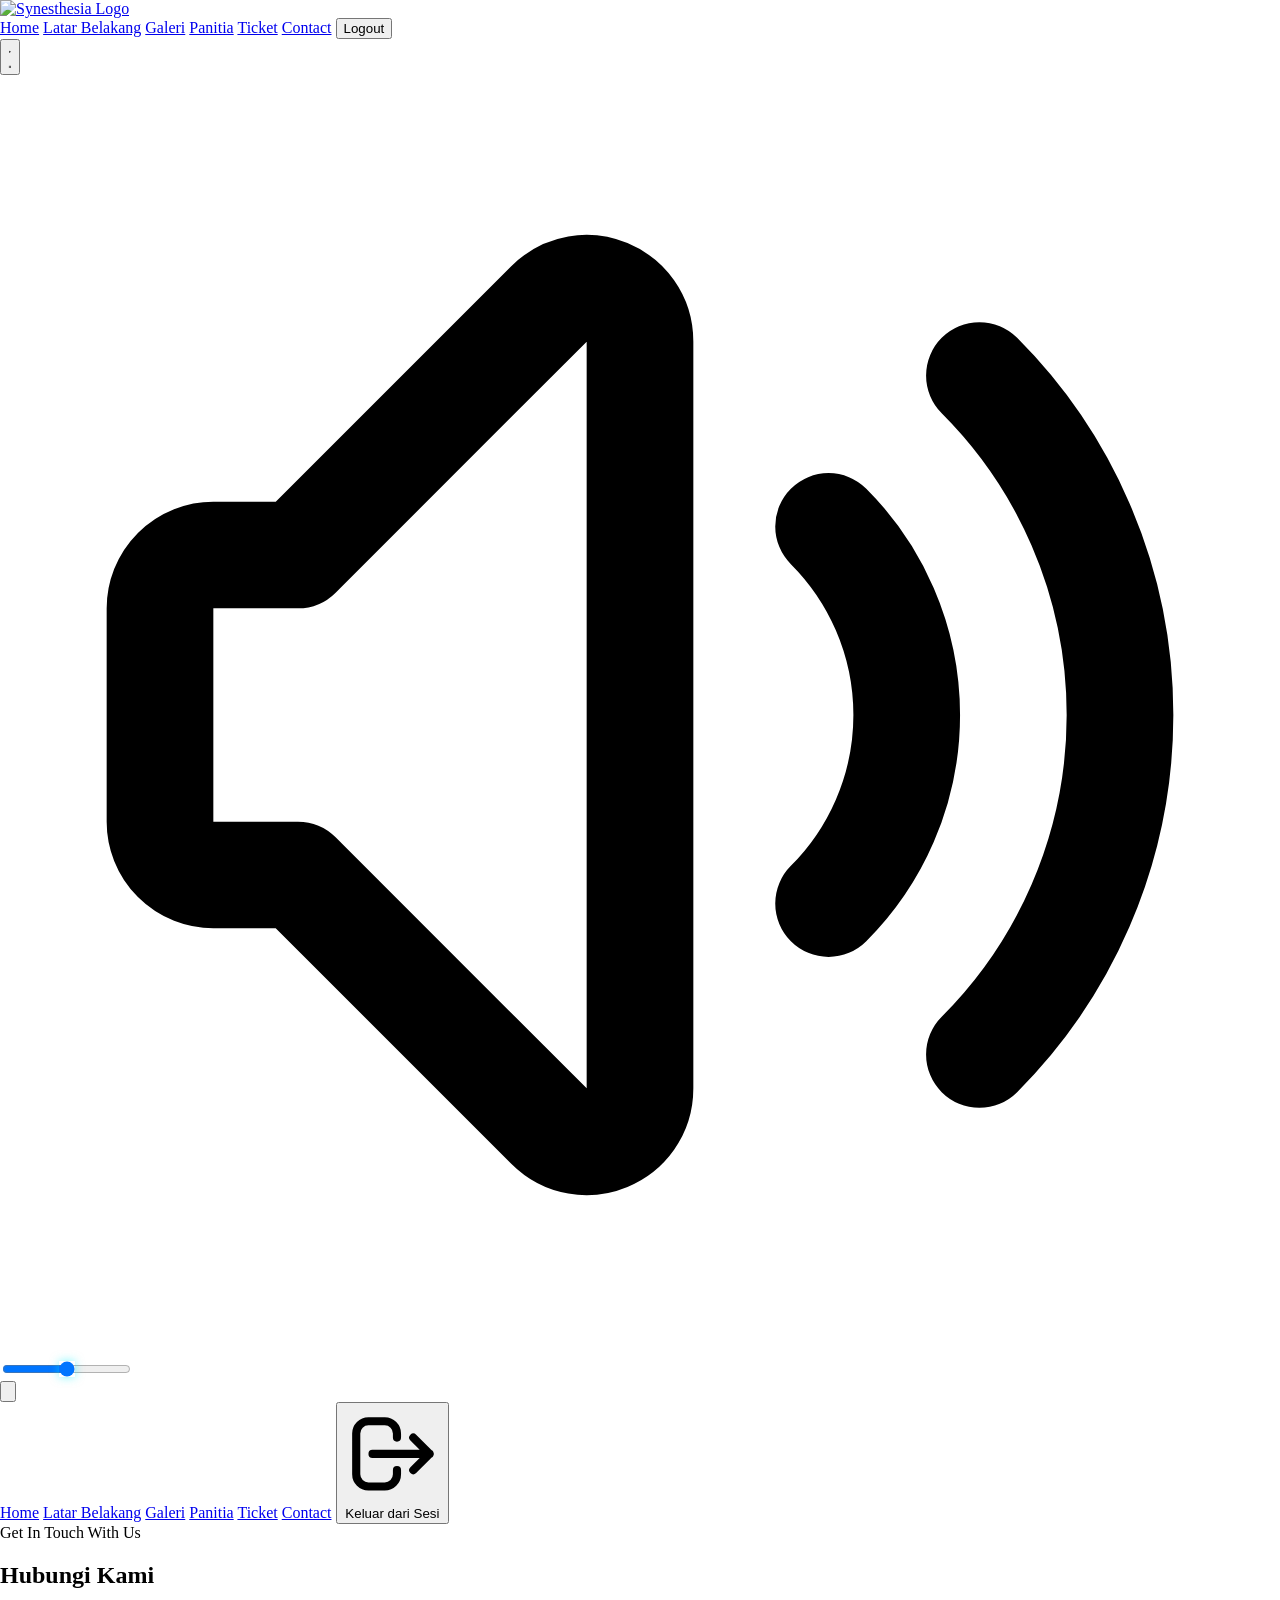
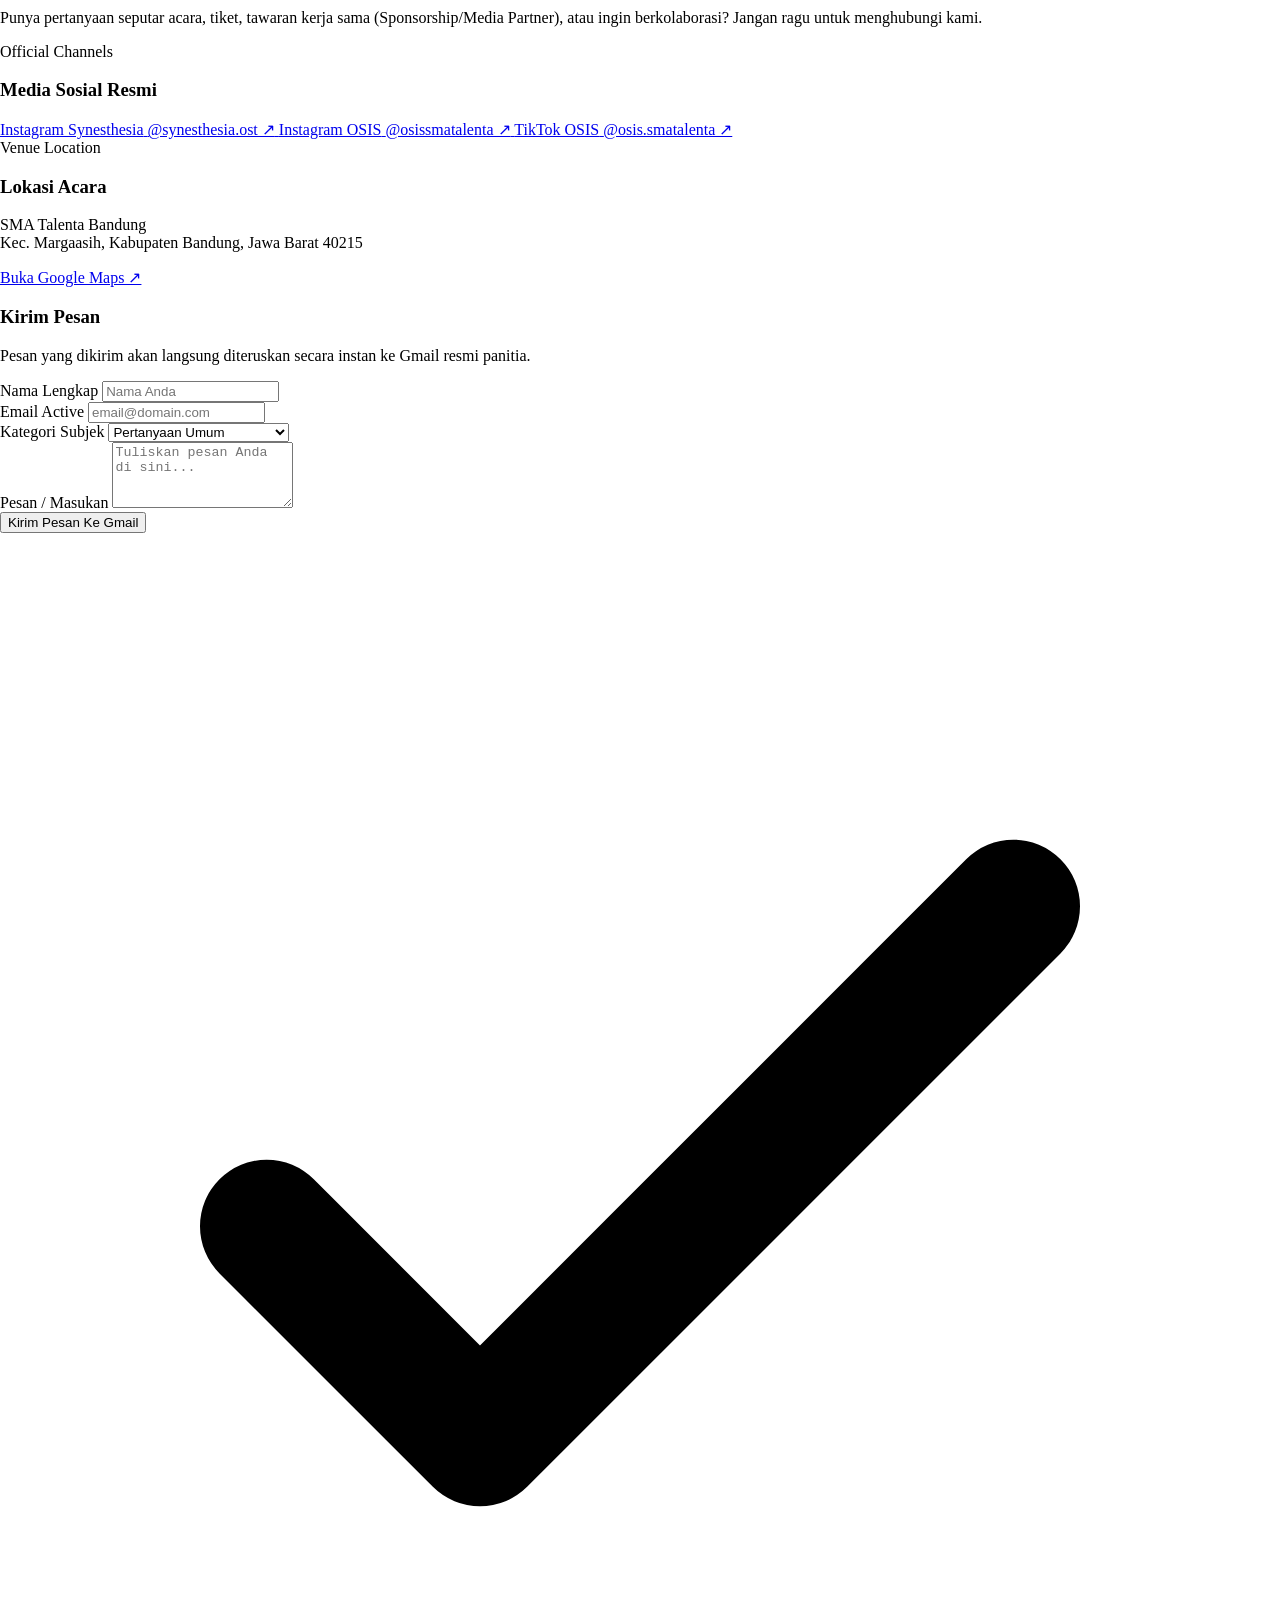
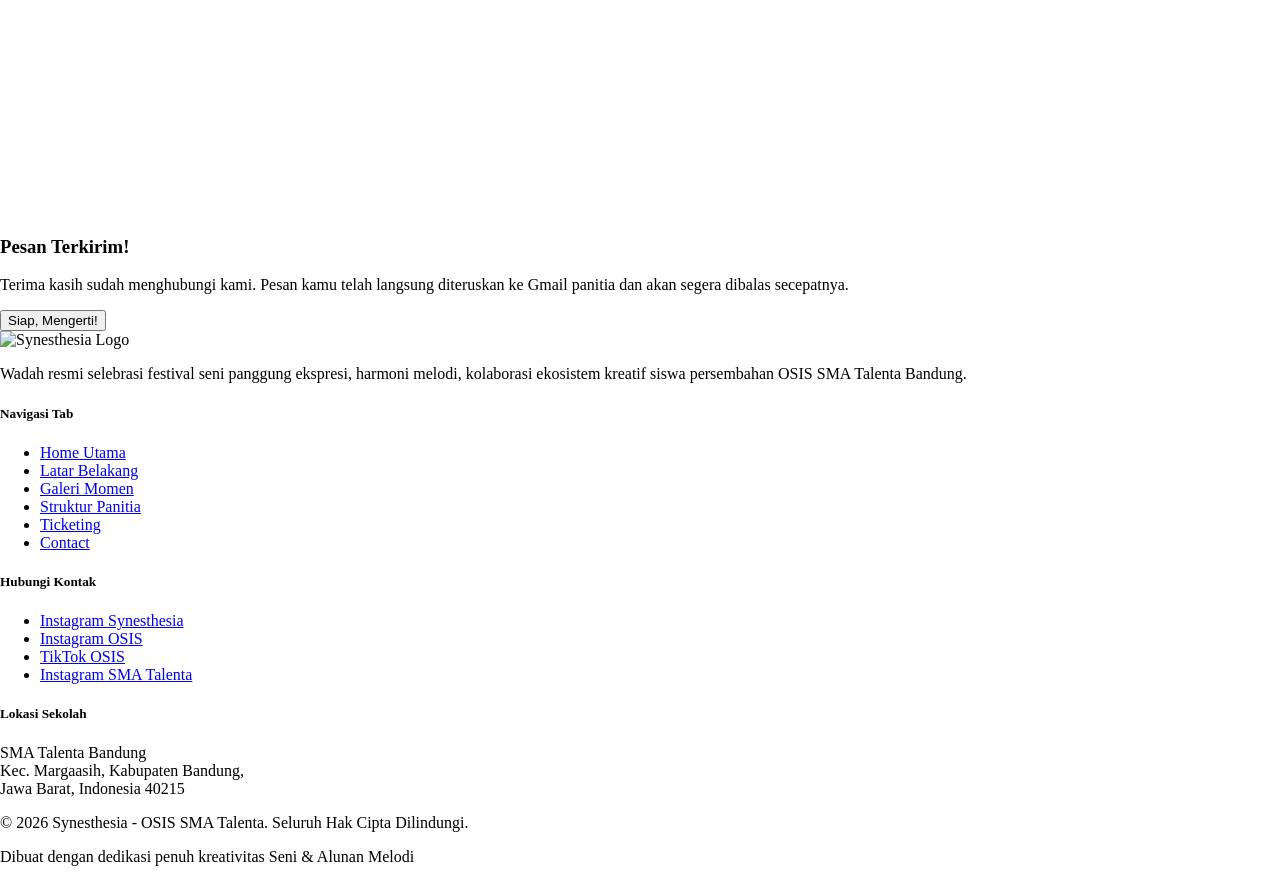
==== contact.html @ 3aba854f "Add files via upload" ====
<!DOCTYPE html>
<html lang="id" class="scroll-smooth">
<head>
    <meta charset="UTF-8">
    <meta name="viewport" content="width=device-width, initial-scale=1.0">
    <title>Synesthesia | Contact Us</title>
    <script src="https://cdn.tailwindcss.com"></script>
    <link href="https://fonts.googleapis.com/css2?family=Plus+Jakarta+Sans:wght@300;400;500;600;700;800&family=Space+Grotesk:wght@400;500;600;700&display=swap" rel="stylesheet">
    <link rel="stylesheet" href="css/style.css">
    
    <script>
        tailwind.config = {
            theme: {
                extend: {
                    fontFamily: {
                        sans: ['"Plus Jakarta Sans"', 'sans-serif'],
                        display: ['"Space Grotesk"', 'sans-serif'],
                    },
                    colors: {
                        synes: {
                            dark: '#0B0F26',
                            card: '#131A42',
                            accent: '#FF3B69',
                            gold: '#FFD700',
                            teal: '#00F2FE',
                        }
                    }
                }
            }
        }
    </script>
</head>

<body class="bg-synes-dark text-white font-sans min-h-screen selection:bg-synes-accent selection:text-white overflow-x-hidden">

    <!-- Audio Element -->
    <audio id="bg-music" loop src="assets/musik_hivi.mp3"></audio>

    <!-- Navbar -->
    <nav id="navbar" class="fixed w-full z-50 transition-all duration-500 bg-[#0B0F26]/40 backdrop-blur-xl border-b border-white/5 py-4 px-4 md:px-8">
        <div class="max-w-7xl mx-auto flex justify-between items-center">
            <a href="main.html" class="flex items-center space-x-3 group">
                <img src="assets/logo-synes.png" alt="Synesthesia Logo" class="h-9 md:h-11 w-auto transition-transform group-hover:scale-105">
            </a>

            <div class="hidden md:flex items-center space-x-8">
                <a href="main.html" class="text-xs font-bold tracking-widest uppercase text-white/70 hover:text-white transition pb-1">Home</a>
                <a href="latar-belakang.html" class="text-xs font-bold tracking-widest uppercase text-white/70 hover:text-white transition pb-1">Latar Belakang</a>
                <a href="galeri.html" class="text-xs font-bold tracking-widest uppercase text-white/70 hover:text-white transition pb-1">Galeri</a>
                <a href="panitia.html" class="text-xs font-bold tracking-widest uppercase text-white/70 hover:text-white transition pb-1">Panitia</a>
                <a href="ticket.html" class="text-xs font-bold tracking-widest uppercase text-white/70 hover:text-white transition pb-1">Ticket</a>
                <a href="contact.html" class="text-xs font-bold tracking-widest uppercase text-synes-teal border-b-2 border-synes-teal pb-1">Contact</a>

                <button onclick="handleLogout()" class="ml-2 px-4 py-2 bg-gradient-to-r from-synes-accent/20 to-pink-600/10 border border-synes-accent/40 hover:from-synes-accent hover:to-pink-600 text-white text-[10px] font-bold tracking-wider uppercase rounded-full transition-all duration-300 transform hover:-translate-y-0.5 shadow-lg shadow-synes-accent/10">
                    Logout
                </button>
            </div>

            <div class="flex items-center bg-white/5 border border-white/10 backdrop-blur-md rounded-full px-4 py-2 space-x-3 shadow-inner">
                <button id="music-btn" onclick="toggleMusic()" class="text-white hover:text-synes-teal transition-all focus:outline-none flex items-center justify-center p-1 rounded-full bg-white/5 hover:bg-white/10">
                    <svg id="play-icon" class="w-4 h-4" fill="currentColor" viewBox="0 0 24 24"><path d="M8 5v14l11-7z"/></svg>
                    <svg id="pause-icon" class="w-4 h-4 hidden" fill="currentColor" viewBox="0 0 24 24"><path d="M6 19h4V5H6v14zm8-14v14h4V5h-4z"/></svg>
                </button>
                <div class="flex items-center space-x-1.5 group">
                    <svg class="w-3.5 h-3.5 text-white/40 group-hover:text-synes-teal transition" fill="none" stroke="currentColor" viewBox="0 0 24 24"><path stroke-linecap="round" stroke-linejoin="round" stroke-width="2" d="M15.536 8.464a5 5 0 010 7.072m2.828-9.9a9 9 0 010 12.728M5.586 15H4a1 1 0 01-1-1v-4a1 1 0 011-1h1.586l4.707-4.707C10.923 3.663 12 4.109 12 5v14c0 .891-1.077 1.337-1.707.707L5.586 15z"/></svg>
                    <input id="volume-slider" type="range" min="0" max="1" step="0.05" value="0.5" oninput="setVolume(this.value)" class="w-16 md:w-20 h-1 accent-synes-teal bg-white/20 rounded-lg appearance-none cursor-pointer">
                </div>

                <button id="hamburger-menu" type="button" class="md:hidden text-white/80 hover:text-white pl-2 border-l border-white/10">
                    <svg class="w-5 h-5" fill="none" stroke="currentColor" viewBox="0 0 24 24"><path stroke-linecap="round" stroke-linejoin="round" stroke-width="2" d="M4 6h16M4 12h16m-7 6h7"></path></svg>
                </button>
            </div>
        </div>

        <!-- Mobile Menu -->
        <div id="mobile-menu" class="hidden max-w-7xl mx-auto mt-4 bg-synes-card/95 border border-white/10 rounded-2xl p-4 shadow-2xl backdrop-blur-2xl">
            <div class="flex flex-col space-y-3">
                <a href="main.html" class="px-4 py-2.5 hover:bg-white/5 rounded-xl text-white/80 hover:text-white transition text-sm font-medium">Home</a>
                <a href="latar-belakang.html" class="px-4 py-2.5 hover:bg-white/5 rounded-xl text-white/80 hover:text-white transition text-sm font-medium">Latar Belakang</a>
                <a href="galeri.html" class="px-4 py-2.5 hover:bg-white/5 rounded-xl text-white/80 hover:text-white transition text-sm font-medium">Galeri</a>
                <a href="panitia.html" class="px-4 py-2.5 hover:bg-white/5 rounded-xl text-white/80 hover:text-white transition text-sm font-medium">Panitia</a>
                <a href="ticket.html" class="px-4 py-2.5 hover:bg-white/5 rounded-xl text-white/80 hover:text-white transition text-sm font-medium">Ticket</a>
                <a href="contact.html" class="px-4 py-2.5 bg-white/5 rounded-xl text-synes-teal font-semibold text-sm">Contact</a>

                <button onclick="handleLogout()" class="w-full text-left text-synes-accent font-bold text-xs tracking-widest uppercase border-t border-white/10 pt-3 flex items-center space-x-2">
                    <svg class="w-4 h-4" fill="none" stroke="currentColor" viewBox="0 0 24 24">
                        <path stroke-linecap="round" stroke-linejoin="round" stroke-width="2" d="M17 16l4-4m0 0l-4-4m4 4H7m6 4v1a3 3 0 01-3 3H6a3 3 0 01-3-3V7a3 3 0 013-3h4a3 3 0 013 3v1" />
                    </svg>
                    <span>Keluar dari Sesi</span>
                </button>
            </div>
        </div>
    </nav>

    <!-- Main Content -->
    <main class="max-w-7xl mx-auto px-6 pt-28 pb-16 space-y-16">
        
        <!-- Header Section -->
        <section class="space-y-6 text-center max-w-2xl mx-auto reveal">
            <span class="text-[10px] text-synes-teal font-bold tracking-[0.2em] uppercase block">Get In Touch With Us</span>
            <h1 class="text-3xl md:text-5xl font-extrabold font-display tracking-tight text-white uppercase">Hubungi Kami</h1>
            <p class="text-xs md:text-sm text-white/60 leading-relaxed">
                Punya pertanyaan seputar acara, tiket, tawaran kerja sama (Sponsorship/Media Partner), atau ingin berkolaborasi? Jangan ragu untuk menghubungi kami.
            </p>
        </section>

        <!-- Contact Grid Section -->
        <section class="grid grid-cols-1 lg:grid-cols-12 gap-8 max-w-6xl mx-auto">
            
            <!-- Information Cards Side -->
            <div class="lg:col-span-5 space-y-4">
                
                <!-- Card Media Sosial -->
                <div class="bg-synes-card/60 border border-white/10 rounded-2xl p-6 backdrop-blur-xl hover:border-synes-teal/40 transition duration-300">
                    <span class="text-[10px] font-bold uppercase tracking-wider text-synes-teal block mb-1">Official Channels</span>
                    <h3 class="text-lg font-bold font-display text-white mb-4">Media Sosial Resmi</h3>
                    <div class="space-y-3 text-xs">
                        <a href="https://www.instagram.com/synesthesia.ost/" target="_blank" rel="noopener noreferrer" class="flex items-center justify-between p-3 rounded-xl bg-white/5 hover:bg-white/10 text-white/80 hover:text-white transition border border-white/5">
                            <span class="font-medium">Instagram Synesthesia</span>
                            <span class="text-synes-teal">@synesthesia.ost ↗</span>
                        </a>
                        <a href="https://www.instagram.com/osissmatalenta/" target="_blank" rel="noopener noreferrer" class="flex items-center justify-between p-3 rounded-xl bg-white/5 hover:bg-white/10 text-white/80 hover:text-white transition border border-white/5">
                            <span class="font-medium">Instagram OSIS</span>
                            <span class="text-synes-teal">@osissmatalenta ↗</span>
                        </a>
                        <a href="https://www.tiktok.com/@osis.smatalenta" target="_blank" rel="noopener noreferrer" class="flex items-center justify-between p-3 rounded-xl bg-white/5 hover:bg-white/10 text-white/80 hover:text-white transition border border-white/5">
                            <span class="font-medium">TikTok OSIS</span>
                            <span class="text-synes-teal">@osis.smatalenta ↗</span>
                        </a>
                    </div>
                </div>

                <!-- Card Lokasi & Venue -->
                <div class="bg-synes-card/60 border border-white/10 rounded-2xl p-6 backdrop-blur-xl hover:border-synes-accent/40 transition duration-300">
                    <span class="text-[10px] font-bold uppercase tracking-wider text-synes-accent block mb-1">Venue Location</span>
                    <h3 class="text-lg font-bold font-display text-white mb-2">Lokasi Acara</h3>
                    <p class="text-xs text-white/60 leading-relaxed mb-4">
                        SMA Talenta Bandung<br>
                        Kec. Margaasih, Kabupaten Bandung, Jawa Barat 40215
                    </p>
                    <a href="https://maps.google.com" target="_blank" rel="noopener noreferrer" class="inline-block px-4 py-2 rounded-xl bg-synes-accent/10 border border-synes-accent/30 text-synes-accent font-bold text-[10px] uppercase tracking-wider hover:bg-synes-accent hover:text-white transition duration-300">
                        Buka Google Maps ↗
                    </a>
                </div>

            </div>

            <!-- Interactive Form Side -->
            <div class="lg:col-span-7">
                <div class="bg-synes-card/80 border border-white/10 rounded-2xl p-6 md:p-8 backdrop-blur-xl shadow-2xl relative">
                    <h3 class="text-xl font-bold font-display text-white mb-2">Kirim Pesan</h3>
                    <p class="text-xs text-white/50 mb-6">Pesan yang dikirim akan langsung diteruskan secara instan ke Gmail resmi panitia.</p>

                    <form id="contact-form" onsubmit="handleContactSubmit(event)" class="space-y-4">
                        <div class="grid grid-cols-1 sm:grid-cols-2 gap-4">
                            <div>
                                <label class="block text-[10px] font-bold uppercase tracking-wider text-white/60 mb-1.5">Nama Lengkap</label>
                                <input type="text" id="input-nama" required placeholder="Nama Anda" class="w-full bg-white/5 border border-white/10 rounded-xl px-4 py-2.5 text-xs text-white focus:outline-none focus:border-synes-teal transition">
                            </div>
                            <div>
                                <label class="block text-[10px] font-bold uppercase tracking-wider text-white/60 mb-1.5">Email Active</label>
                                <input type="email" id="input-email" required placeholder="email@domain.com" class="w-full bg-white/5 border border-white/10 rounded-xl px-4 py-2.5 text-xs text-white focus:outline-none focus:border-synes-teal transition">
                            </div>
                        </div>

                        <div>
                            <label class="block text-[10px] font-bold uppercase tracking-wider text-white/60 mb-1.5">Kategori Subjek</label>
                            <select id="input-kategori" class="w-full bg-[#131A42] border border-white/10 rounded-xl px-4 py-2.5 text-xs text-white focus:outline-none focus:border-synes-teal transition">
                                <option value="Pertanyaan Umum">Pertanyaan Umum</option>
                                <option value="Kendala Tiket">Kendala Tiket</option>
                                <option value="Sponsorship & Partnership">Sponsorship & Partnership</option>
                                <option value="Media Partner">Media Partner</option>
                            </select>
                        </div>

                        <div>
                            <label class="block text-[10px] font-bold uppercase tracking-wider text-white/60 mb-1.5">Pesan / Masukan</label>
                            <textarea id="input-pesan" rows="4" required placeholder="Tuliskan pesan Anda di sini..." class="w-full bg-white/5 border border-white/10 rounded-xl px-4 py-2.5 text-xs text-white focus:outline-none focus:border-synes-teal transition resize-none"></textarea>
                        </div>

                        <button type="submit" id="btn-submit" class="w-full py-3.5 rounded-xl font-bold text-xs uppercase tracking-wider bg-gradient-to-r from-synes-accent to-pink-600 text-white shadow-lg shadow-synes-accent/20 hover:brightness-110 transition duration-300">
                            Kirim Pesan Ke Gmail
                        </button>
                    </form>
                </div>
            </div>

        </section>

 <!-- Custom Modal Success Pop-Up -->
    <div id="success-modal" class="fixed inset-0 z-[100] bg-black/80 backdrop-blur-md hidden flex items-center justify-center p-4 transition-all duration-300">
        <div class="bg-synes-card border border-white/10 rounded-3xl max-w-sm w-full p-8 text-center space-y-6 relative shadow-2xl shadow-synes-teal/10 transform scale-95 transition-all duration-300" id="modal-card">
            
            <!-- Animated Checkmark Icon Glow -->
            <div class="mx-auto w-16 h-16 rounded-full bg-gradient-to-tr from-synes-teal/20 to-emerald-400/20 border border-synes-teal/40 flex items-center justify-center shadow-lg shadow-synes-teal/20 relative">
                <div class="absolute inset-0 rounded-full bg-synes-teal/10 animate-ping"></div>
                <svg class="w-8 h-8 text-synes-teal relative z-10" fill="none" stroke="currentColor" viewBox="0 0 24 24">
                    <path stroke-linecap="round" stroke-linejoin="round" stroke-width="2.5" d="M5 13l4 4L19 7"></path>
                </svg>
            </div>

            <!-- Text Content -->
            <div class="space-y-2">
                <h3 class="text-xl font-bold font-display text-white tracking-wide uppercase">Pesan Terkirim!</h3>
                <p class="text-xs text-white/60 leading-relaxed">
                    Terima kasih sudah menghubungi kami. Pesan kamu telah <span class="text-synes-teal font-semibold">langsung diteruskan ke Gmail panitia</span> dan akan segera dibalas secepatnya.
                </p>
            </div>

            <!-- Action Button -->
            <button onclick="closeSuccessModal()" class="w-full py-3 rounded-xl font-bold text-xs uppercase tracking-wider bg-gradient-to-r from-synes-teal to-emerald-400 text-synes-dark hover:brightness-110 shadow-lg shadow-synes-teal/20 transition duration-300">
                Siap, Mengerti!
            </button>
        </div>
    </div>
    </main>
   
    <!-- Footer -->
    <footer class="bg-[#080B1C] text-white/60 border-t border-white/5 pt-16 pb-8 px-4 md:px-8 relative z-10">
        <div class="max-w-7xl mx-auto grid grid-cols-1 sm:grid-cols-2 md:grid-cols-4 gap-10 mb-12">
            
            <div class="space-y-4">
                <img src="assets/logo-synes.png" alt="Synesthesia Logo" class="h-12 w-auto mb-2">
                <p class="text-xs leading-relaxed text-white/50">
                    Wadah resmi selebrasi festival seni panggung ekspresi, harmoni melodi, kolaborasi ekosistem kreatif siswa persembahan OSIS SMA Talenta Bandung.
                </p>
            </div>

            <div class="space-y-3">
                <h5 class="text-white font-semibold font-display text-xs uppercase tracking-widest text-synes-teal">Navigasi Tab</h5>
                <ul class="space-y-2 text-xs">
                    <li><a href="main.html" class="hover:text-synes-teal transition-colors">Home Utama</a></li>
                    <li><a href="latar-belakang.html" class="hover:text-synes-teal transition-colors">Latar Belakang</a></li>
                    <li><a href="galeri.html" class="hover:text-synes-teal transition-colors">Galeri Momen</a></li>
                    <li><a href="panitia.html" class="hover:text-synes-teal transition-colors">Struktur Panitia</a></li>
                    <li><a href="ticket.html" class="hover:text-synes-teal transition-colors">Ticketing</a></li>
                    <li><a href="contact.html" class="hover:text-synes-teal transition-colors">Contact</a></li>
                </ul>
            </div>

            <div class="space-y-3">
                <h5 class="text-white font-semibold font-display text-xs uppercase tracking-widest text-synes-accent">Hubungi Kontak</h5>
                <ul class="space-y-2 text-xs">
                    <li><a href="https://www.instagram.com/synesthesia.ost/" target="_blank" rel="noopener noreferrer" class="hover:text-synes-accent transition-colors">Instagram Synesthesia</a></li>
                    <li><a href="https://www.instagram.com/osissmatalenta/" target="_blank" rel="noopener noreferrer" class="hover:text-synes-accent transition-colors">Instagram OSIS</a></li>
                    <li><a href="https://www.tiktok.com/@osis.smatalenta" target="_blank" rel="noopener noreferrer" class="hover:text-synes-accent transition-colors">TikTok OSIS</a></li>
                    <li><a href="https://www.instagram.com/talentasma/" target="_blank" rel="noopener noreferrer" class="hover:text-synes-accent transition-colors">Instagram SMA Talenta</a></li>
                </ul>
            </div>

            <div class="space-y-3">
                <h5 class="text-white font-semibold font-display text-xs uppercase tracking-widest text-synes-gold">Lokasi Sekolah</h5>
                <p class="text-xs leading-relaxed text-white/40">
                    SMA Talenta Bandung<br>
                    Kec. Margaasih, Kabupaten Bandung,<br>
                    Jawa Barat, Indonesia 40215
                </p>
            </div>
        </div>

        <div class="max-w-7xl mx-auto pt-8 border-t border-white/5 flex flex-col sm:flex-row justify-between items-center text-[11px] text-white/40 gap-4">
            <p>© 2026 Synesthesia - OSIS SMA Talenta. Seluruh Hak Cipta Dilindungi.</p>
            <p>Dibuat dengan dedikasi penuh kreativitas Seni & Alunan Melodi</p>
        </div>
    </footer>

    <!-- Custom Context Menu Container -->
    <div id="custom-context-menu" class="fixed z-[999] hidden bg-synes-card/95 border border-white/10 rounded-2xl p-2 shadow-2xl backdrop-blur-xl w-48 transition-all duration-150 transform scale-95 opacity-0">
        <div id="context-menu-items" class="flex flex-col space-y-1 text-xs font-medium text-white/80">
            <!-- Dynamic content generated by JS -->
        </div>
    </div>

    <!-- Logic Script Loaders -->
    <script src="js/script-ui.js"></script>
    <script>
        // PASTE WEB APP URL DARI GOOGLE APPS SCRIPT KAMU DI SINI
        const SCRIPT_URL = 'https://script.google.com/macros/s/AKfycbyQ9kQLDBICj1jTZ32j46rmQBMozGe8I7ap1qc7e67B3a6mzqwX_D0gco0SXzRLvTMsUg/exec'; 

        async function handleContactSubmit(e) {
        e.preventDefault();

        const btnSubmit = document.getElementById('btn-submit');
        const originalBtnText = btnSubmit.innerHTML;

        // State Loading pada Tombol
        btnSubmit.disabled = true;
        btnSubmit.innerHTML = `
            <span class="flex items-center justify-center space-x-2">
                <svg class="animate-spin h-4 w-4 text-white" xmlns="http://www.w3.org/2000/svg" fill="none" viewBox="0 0 24 24">
                    <circle class="opacity-25" cx="12" cy="12" r="10" stroke="currentColor" stroke-width="4"></circle>
                    <path class="opacity-75" fill="currentColor" d="M4 12a8 8 0 018-8V0C5.373 0 0 5.373 0 12h4zm2 5.291A7.962 7.962 0 014 12H0c0 3.042 1.135 5.824 3 7.938l3-2.647z"></path>
                </svg>
                <span>Mengirim Ke Gmail...</span>
            </span>
        `;

        const formData = {
            nama: document.getElementById('input-nama').value,
            email: document.getElementById('input-email').value,
            kategori: document.getElementById('input-kategori').value,
            pesan: document.getElementById('input-pesan').value
        };

        try {
            await fetch(SCRIPT_URL, {
                method: 'POST',
                mode: 'no-cors',
                headers: { 'Content-Type': 'application/json' },
                body: JSON.stringify(formData)
            });

            // Reset Form & Tampilkan Custom Modal Success
            document.getElementById('contact-form').reset();
            openSuccessModal();

        } catch (error) {
            console.error('Error!', error.message);
            alert('Gagal mengirim pesan. Silakan coba lagi nanti.');
        } finally {
            btnSubmit.disabled = false;
            btnSubmit.innerHTML = originalBtnText;
        }
    }

    // Fungsi Buka Pop-Up
    function openSuccessModal() {
        const modal = document.getElementById('success-modal');
        const modalCard = document.getElementById('modal-card');
        
        modal.classList.remove('hidden');
        setTimeout(() => {
            modalCard.classList.remove('scale-95');
            modalCard.classList.add('scale-100');
        }, 10);
    }

    // Fungsi Tutup Pop-Up
    function closeSuccessModal() {
        const modal = document.getElementById('success-modal');
        const modalCard = document.getElementById('modal-card');
        
        modalCard.classList.remove('scale-100');
        modalCard.classList.add('scale-95');
        setTimeout(() => {
            modal.classList.add('hidden');
        }, 150);
    }

        /* 1. PROTEKSI DEVTOOLS & WARNING KONSOL*/

    // Peringatan Tegas Langsung di Konsol
    function printConsoleWarning() {
        console.clear();
        console.log(
            "%cPERINGATAN KEAMANAN!",
            "color: #FF3B69; font-size: 32px; font-weight: 900; -webkit-text-stroke: 1px black;"
        );
        console.log(
            "%cArea ini khusus untuk pengembang web.\nDilarang keras menyalin, menempelkan, atau mengubah kode di sini demi keamanan data sistem.",
            "color: #ffffff; background: #FF3B69; font-size: 13px; font-weight: bold; padding: 6px 12px; border-radius: 6px;"
        );
    }

    // Jalankan peringatan di awal
    printConsoleWarning();

    // Blokir Pintasan Keyboard DevTools & Save/Source
    document.addEventListener('keydown', function (e) {
        const isF12 = e.key === 'F12' || e.keyCode === 123;
        const isCtrlShiftI = e.ctrlKey && e.shiftKey && (e.key === 'I' || e.key === 'i' || e.keyCode === 73);
        const isCtrlShiftJ = e.ctrlKey && e.shiftKey && (e.key === 'J' || e.key === 'j' || e.keyCode === 74);
        const isCtrlShiftC = e.ctrlKey && e.shiftKey && (e.key === 'C' || e.key === 'c' || e.keyCode === 67);
        const isCtrlU = e.ctrlKey && (e.key === 'U' || e.key === 'u' || e.keyCode === 85);
        const isCtrlS = e.ctrlKey && (e.key === 'S' || e.key === 's' || e.keyCode === 83);

        if (isF12 || isCtrlShiftI || isCtrlShiftJ || isCtrlShiftC || isCtrlU || isCtrlS) {
            e.preventDefault();
            e.stopPropagation();
            printConsoleWarning(); // Tampilkan ulang peringatan
            return false;
        }
    });


    /*2. CUSTOM CONTEXT MENU (KLIK KANAN)*/
    const contextMenu = document.getElementById('custom-context-menu');
    const contextMenuItems = document.getElementById('context-menu-items');

    document.addEventListener('contextmenu', function (e) {
        e.preventDefault();

        const target = e.target;
        const isTextInput = target.tagName === 'INPUT' || target.tagName === 'TEXTAREA';

        contextMenuItems.innerHTML = '';

        if (isTextInput) {
            // Menu Jika di Dalam Textbox
            contextMenuItems.innerHTML = `
                <button onclick="executeTextAction('copy', target)" class="flex items-center space-x-2 px-3 py-2 hover:bg-white/10 rounded-xl w-full text-left transition">
                    <span>📋</span> <span>Copy</span>
                </button>
                <button onclick="executeTextAction('paste', target)" class="flex items-center space-x-2 px-3 py-2 hover:bg-white/10 rounded-xl w-full text-left transition">
                    <span>📥</span> <span>Paste</span>
                </button>
                <button onclick="executeTextAction('cut', target)" class="flex items-center space-x-2 px-3 py-2 hover:bg-white/10 rounded-xl w-full text-left transition">
                    <span>✂️</span> <span>Cut</span>
                </button>
                <div class="border-t border-white/10 my-1"></div>
                <button onclick="executeTextAction('selectall', target)" class="flex items-center space-x-2 px-3 py-2 hover:bg-white/10 rounded-xl w-full text-left transition">
                    <span>🔘</span> <span>Select All</span>
                </button>
            `;
        } else {
            // Menu Jika di Luar Textbox
            contextMenuItems.innerHTML = `
                <button onclick="window.location.reload()" class="flex items-center space-x-2 px-3 py-2 hover:bg-white/10 rounded-xl w-full text-left transition text-synes-teal">
                    <span>🔄</span> <span>Refresh Halaman</span>
                </button>
                <button onclick="window.scrollTo({top: 0, behavior: 'smooth'})" class="flex items-center space-x-2 px-3 py-2 hover:bg-white/10 rounded-xl w-full text-left transition">
                    <span>⬆️</span> <span>Ke Atas Halaman</span>
                </button>
                <button onclick="toggleMusic()" class="flex items-center space-x-2 px-3 py-2 hover:bg-white/10 rounded-xl w-full text-left transition">
                    <span>🎵</span> <span>Play / Pause Audio</span>
                </button>
                <div class="border-t border-white/10 my-1"></div>
                <button onclick="toggleFullscreen()" class="flex items-center space-x-2 px-3 py-2 hover:bg-white/10 rounded-xl w-full text-left transition text-synes-accent">
                    <span>📺</span> <span>Toggle Fullscreen</span>
                </button>
            `;
        }

        // Mengatur Posisi Menu agar Tidak Terpotong Layar
        let mouseX = e.clientX;
        let mouseY = e.clientY;
        const menuWidth = 200;
        const menuHeight = 180;

        if (mouseX + menuWidth > window.innerWidth) mouseX = window.innerWidth - menuWidth - 10;
        if (mouseY + menuHeight > window.innerHeight) mouseY = window.innerHeight - menuHeight - 10;

        contextMenu.style.left = `${mouseX}px`;
        contextMenu.style.top = `${mouseY}px`;

        // Tampilkan Menu
        contextMenu.classList.remove('hidden');
        setTimeout(() => {
            contextMenu.classList.remove('scale-95', 'opacity-0');
            contextMenu.classList.add('scale-100', 'opacity-100');
        }, 10);
    });

    // Sembunyikan Menu Saat Klik Biasa
    document.addEventListener('click', function () {
        closeContextMenu();
    });

    function closeContextMenu() {
        if (!contextMenu.classList.contains('hidden')) {
            contextMenu.classList.remove('scale-100', 'opacity-100');
            contextMenu.classList.add('scale-95', 'opacity-0');
            setTimeout(() => {
                contextMenu.classList.add('hidden');
            }, 150);
        }
    }


    /* 3. FUNGSI EKSEKUSI TEXTBOX & FULLSCREEN */
    async function executeTextAction(action, element) {
        element.focus();
        try {
            if (action === 'copy') {
                const selectedText = window.getSelection().toString() || element.value.substring(element.selectionStart, element.selectionEnd);
                await navigator.clipboard.writeText(selectedText);
            } else if (action === 'paste') {
                const text = await navigator.clipboard.readText();
                const start = element.selectionStart;
                const end = element.selectionEnd;
                element.value = element.value.substring(0, start) + text + element.value.substring(end);
                element.selectionStart = element.selectionEnd = start + text.length;
            } else if (action === 'cut') {
                const start = element.selectionStart;
                const end = element.selectionEnd;
                const selectedText = element.value.substring(start, end);
                await navigator.clipboard.writeText(selectedText);
                element.value = element.value.substring(0, start) + element.value.substring(end);
                element.selectionStart = element.selectionEnd = start;
            } else if (action === 'selectall') {
                element.select();
            }
        } catch (err) {
            console.error('Clipboard action error:', err);
        }
        closeContextMenu();
    }

    function toggleFullscreen() {
        if (!document.fullscreenElement) {
            document.documentElement.requestFullscreen().catch(err => console.log(err));
        } else {
            if (document.exitFullscreen) {
                document.exitFullscreen();
            }
        }
        closeContextMenu();
    }
    </script>
</body>
</html>
---- css/style.css ----
/* Aturan Utama Mengunci Kebocoran Horizontal */
html, body {
    overflow-x: hidden;
    margin: 0;
    padding: 0;
}

/* Kustomisasi Tampilan Scrollbar Kamus Utama */
::-webkit-scrollbar {
    width: 8px;
}
::-webkit-scrollbar-track {
    background: #0B0F26;
}
::-webkit-scrollbar-thumb {
    background: #131A42;
    border-radius: 999px;
    border: 2px solid #0B0F26;
}
::-webkit-scrollbar-thumb:hover {
    background: #FF3B69;
}

/* Sembunyikan Jalur Scrollbar Default di Carousel Geser */
.no-scrollbar::-webkit-scrollbar {
    display: none;
}
.no-scrollbar {
    -ms-overflow-style: none;
    scrollbar-width: none;
}

/* Kelas Efek Animasi Muncul Saat Di-Scroll (Scroll Reveal Engine Asli) */
.reveal {
    opacity: 0;
    transform: translateY(40px);
    transition: opacity 0.85s cubic-bezier(0.16, 1, 0.3, 1), transform 0.85s cubic-bezier(0.16, 1, 0.3, 1);
}

/* Saat elemen berada di viewport, tampilkan kembali */
.reveal.active {
    opacity: 1;
    transform: translateY(0);
}

/* Kustomisasi Tampilan Latar Belakang Hero Utama Komunitas */
.hero-gajah-bg {
    background-image: linear-gradient(to bottom, rgba(11, 15, 38, 0.35), rgba(11, 15, 38, 0.98)), url('background.jpg'); 
    background-size: cover;
    background-position: center bottom; 
    background-attachment: fixed;
}

/* Penyesuaian Slider Volume Lagu */
input[type="range"]::-webkit-slider-thumb {
    box-shadow: 0 0 10px rgba(0, 242, 254, 0.5);
    transition: transform 0.2s;
}
input[type="range"]::-webkit-slider-thumb:hover {
    transform: scale(1.2);
}
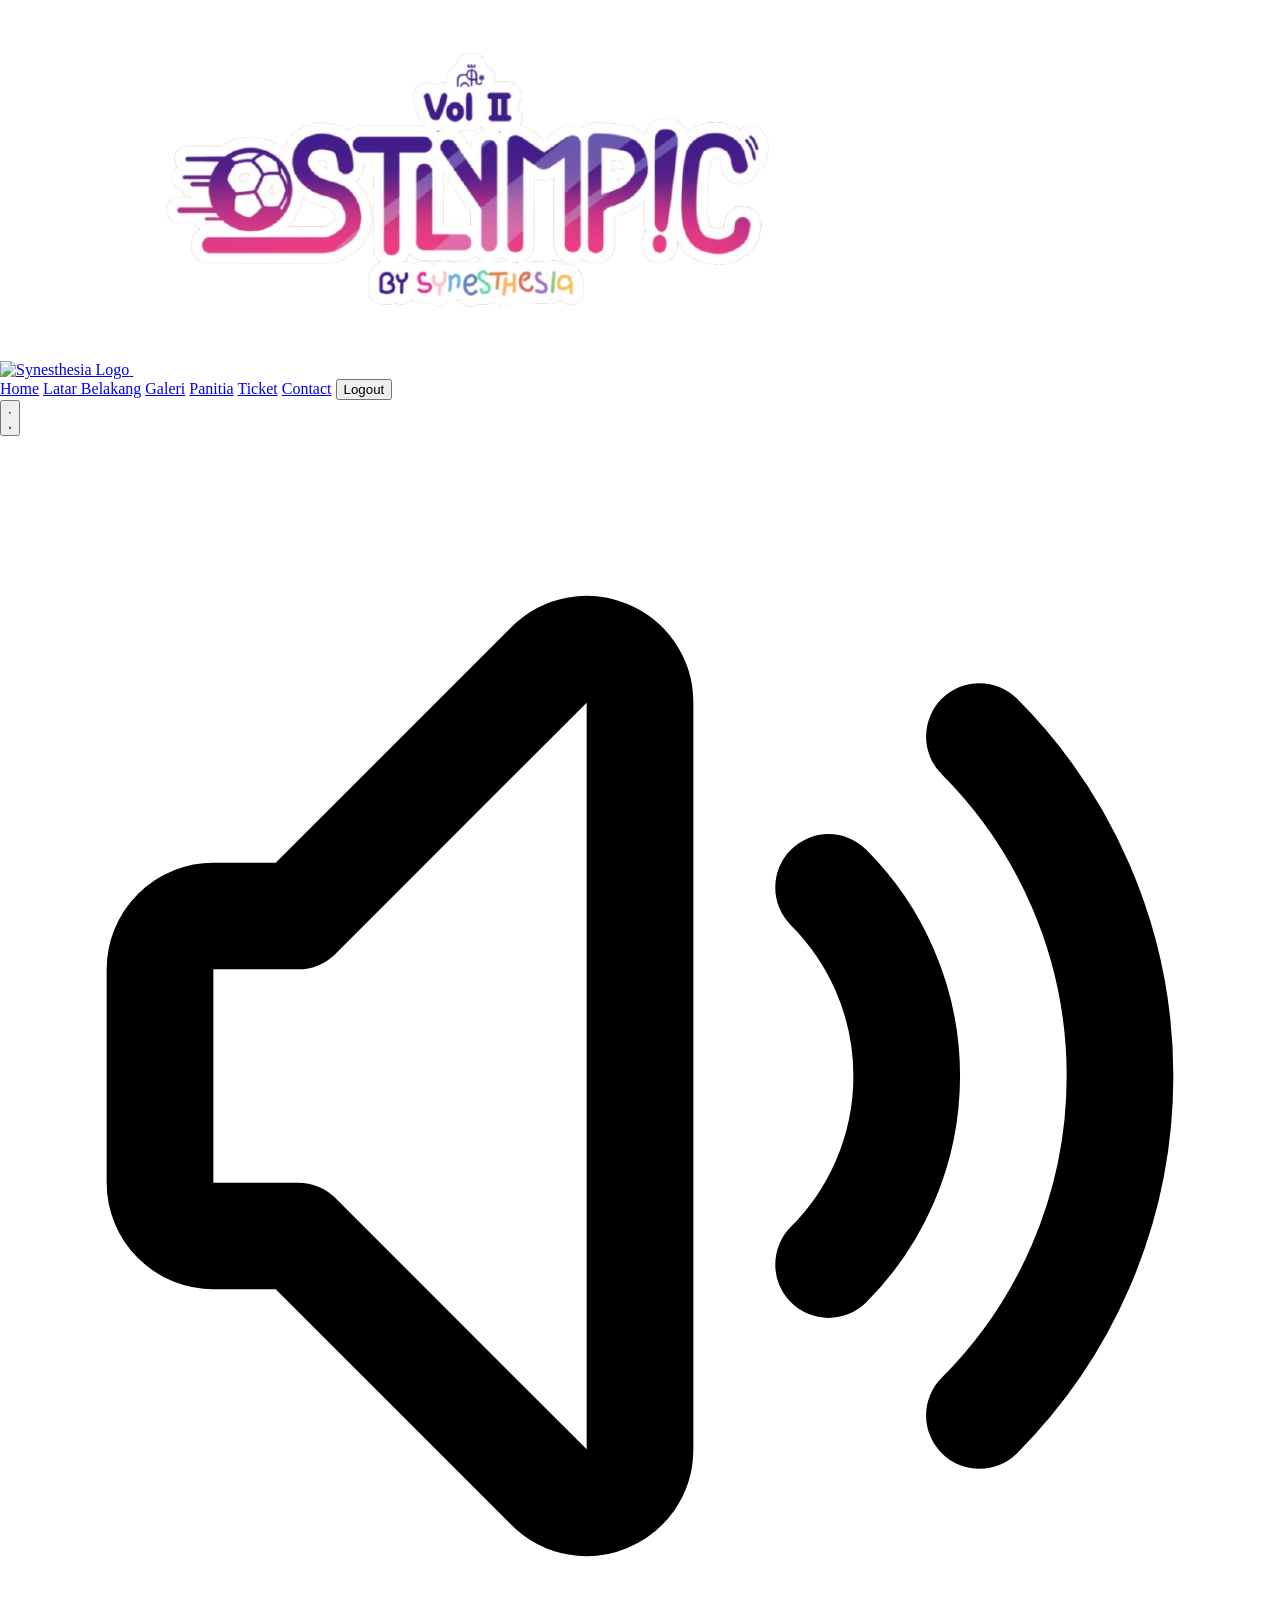
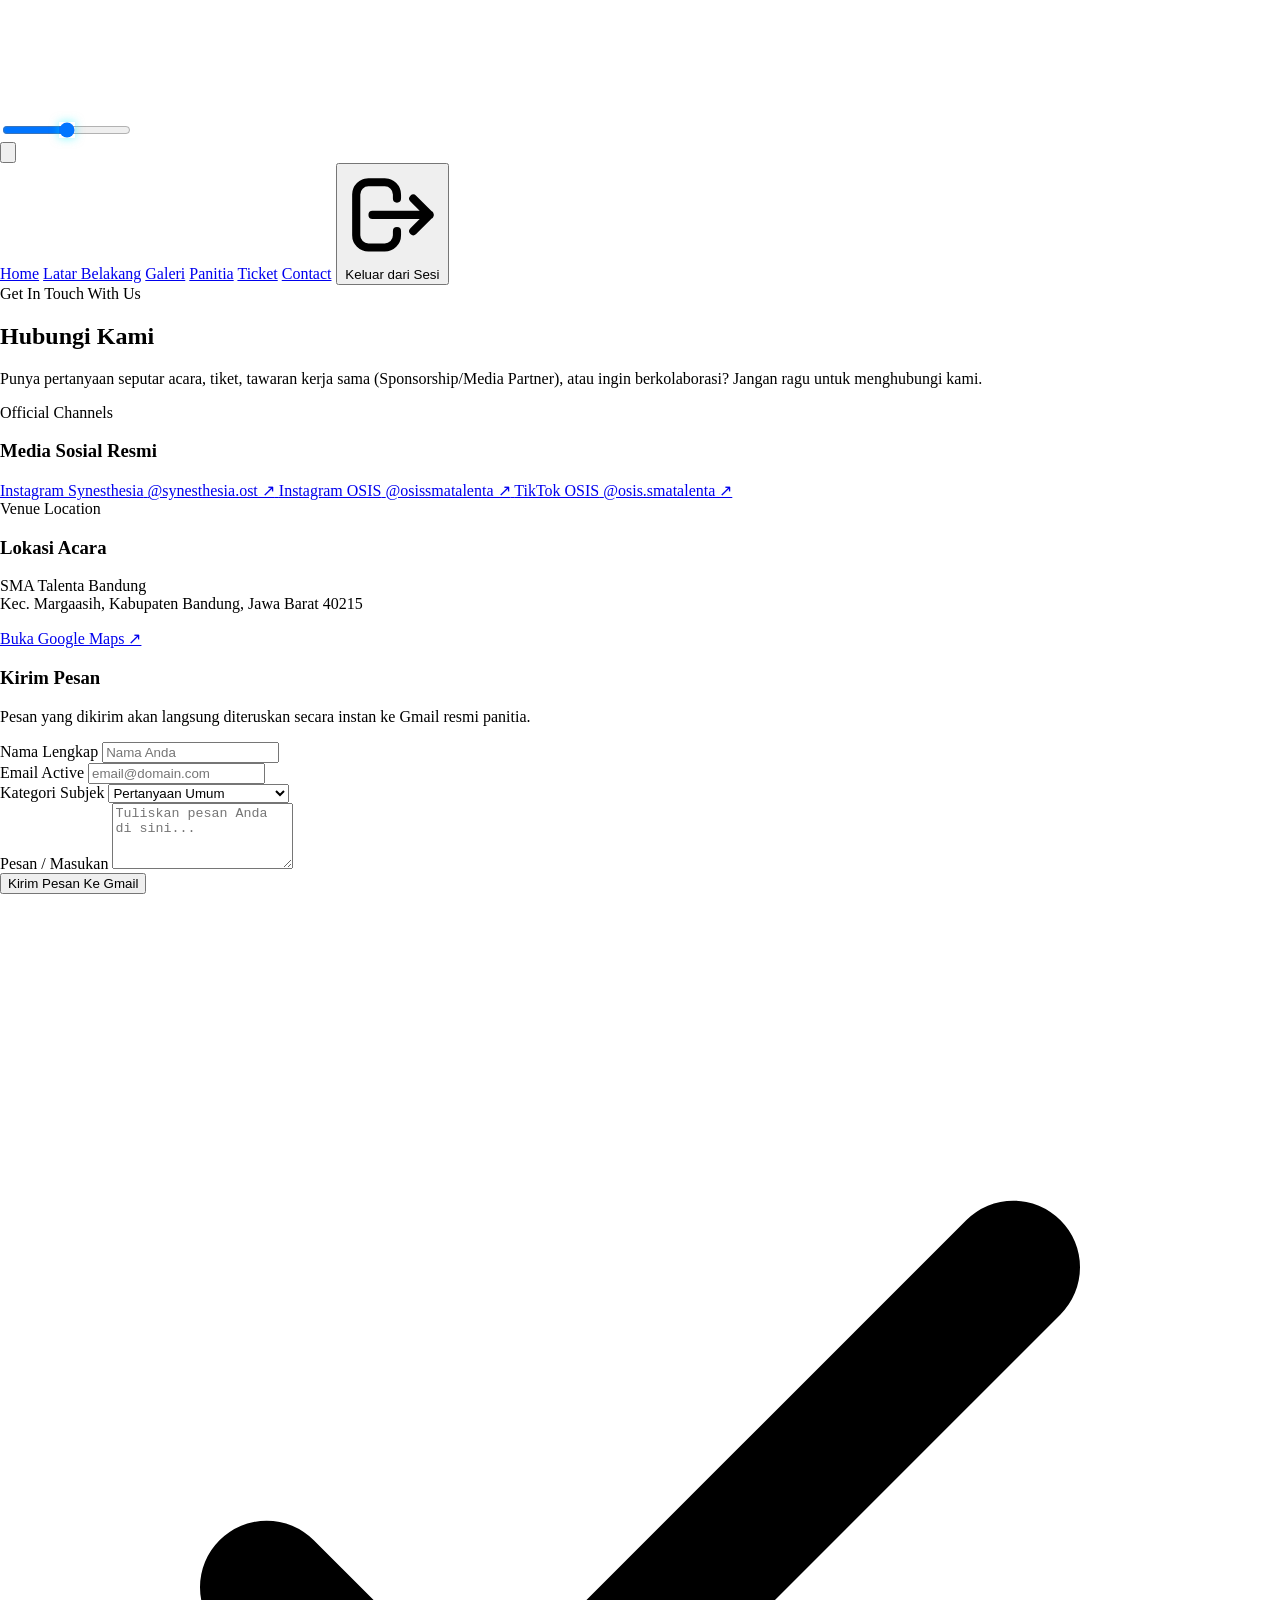
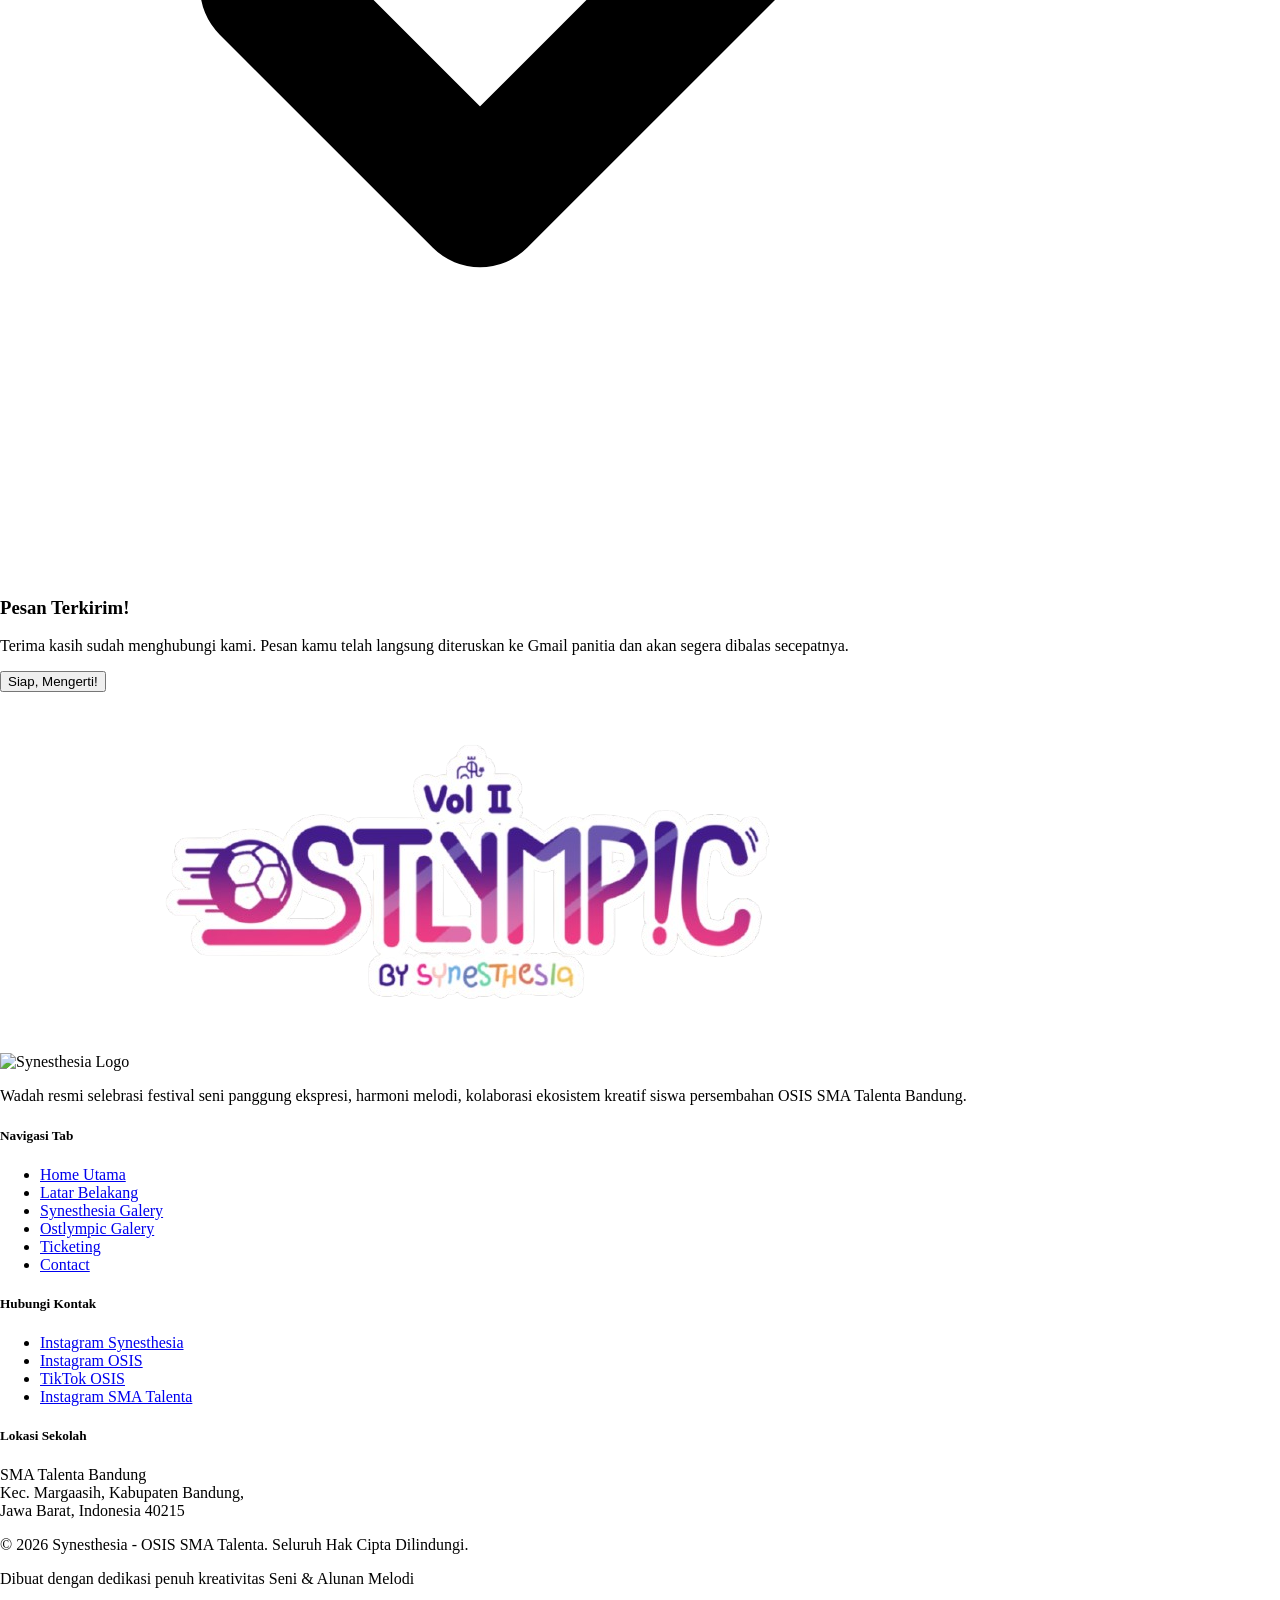
==== commit 9928e940: "Update contact.html" ====
--- a/contact.html
+++ b/contact.html
@@ -41,6 +41,7 @@
         <div class="max-w-7xl mx-auto flex justify-between items-center">
             <a href="main.html" class="flex items-center space-x-3 group">
                 <img src="assets/logo-synes.png" alt="Synesthesia Logo" class="h-9 md:h-11 w-auto transition-transform group-hover:scale-105">
+                <img src="assets/ostlympickeren.png" alt="Synesthesia Logo" class="h-9 md:h-11 w-auto transition-transform group-hover:scale-105">
             </a>
 
             <div class="hidden md:flex items-center space-x-8">
@@ -221,6 +222,7 @@
             
             <div class="space-y-4">
                 <img src="assets/logo-synes.png" alt="Synesthesia Logo" class="h-12 w-auto mb-2">
+                <img src="assets/ostlympickeren.png" alt="Synesthesia Logo" class="h-12 w-auto mb-2">
                 <p class="text-xs leading-relaxed text-white/50">
                     Wadah resmi selebrasi festival seni panggung ekspresi, harmoni melodi, kolaborasi ekosistem kreatif siswa persembahan OSIS SMA Talenta Bandung.
                 </p>
@@ -231,8 +233,8 @@
                 <ul class="space-y-2 text-xs">
                     <li><a href="main.html" class="hover:text-synes-teal transition-colors">Home Utama</a></li>
                     <li><a href="latar-belakang.html" class="hover:text-synes-teal transition-colors">Latar Belakang</a></li>
-                    <li><a href="galeri.html" class="hover:text-synes-teal transition-colors">Galeri Momen</a></li>
-                    <li><a href="panitia.html" class="hover:text-synes-teal transition-colors">Struktur Panitia</a></li>
+                    <li><a href="galeri.html" class="hover:text-synes-teal transition-colors">Synesthesia Galery</a></li>
+                    <li><a href="panitia.html" class="hover:text-synes-teal transition-colors">Ostlympic Galery</a></li>
                     <li><a href="ticket.html" class="hover:text-synes-teal transition-colors">Ticketing</a></li>
                     <li><a href="contact.html" class="hover:text-synes-teal transition-colors">Contact</a></li>
                 </ul>
@@ -508,4 +510,4 @@
     }
     </script>
 </body>
-</html>+</html>
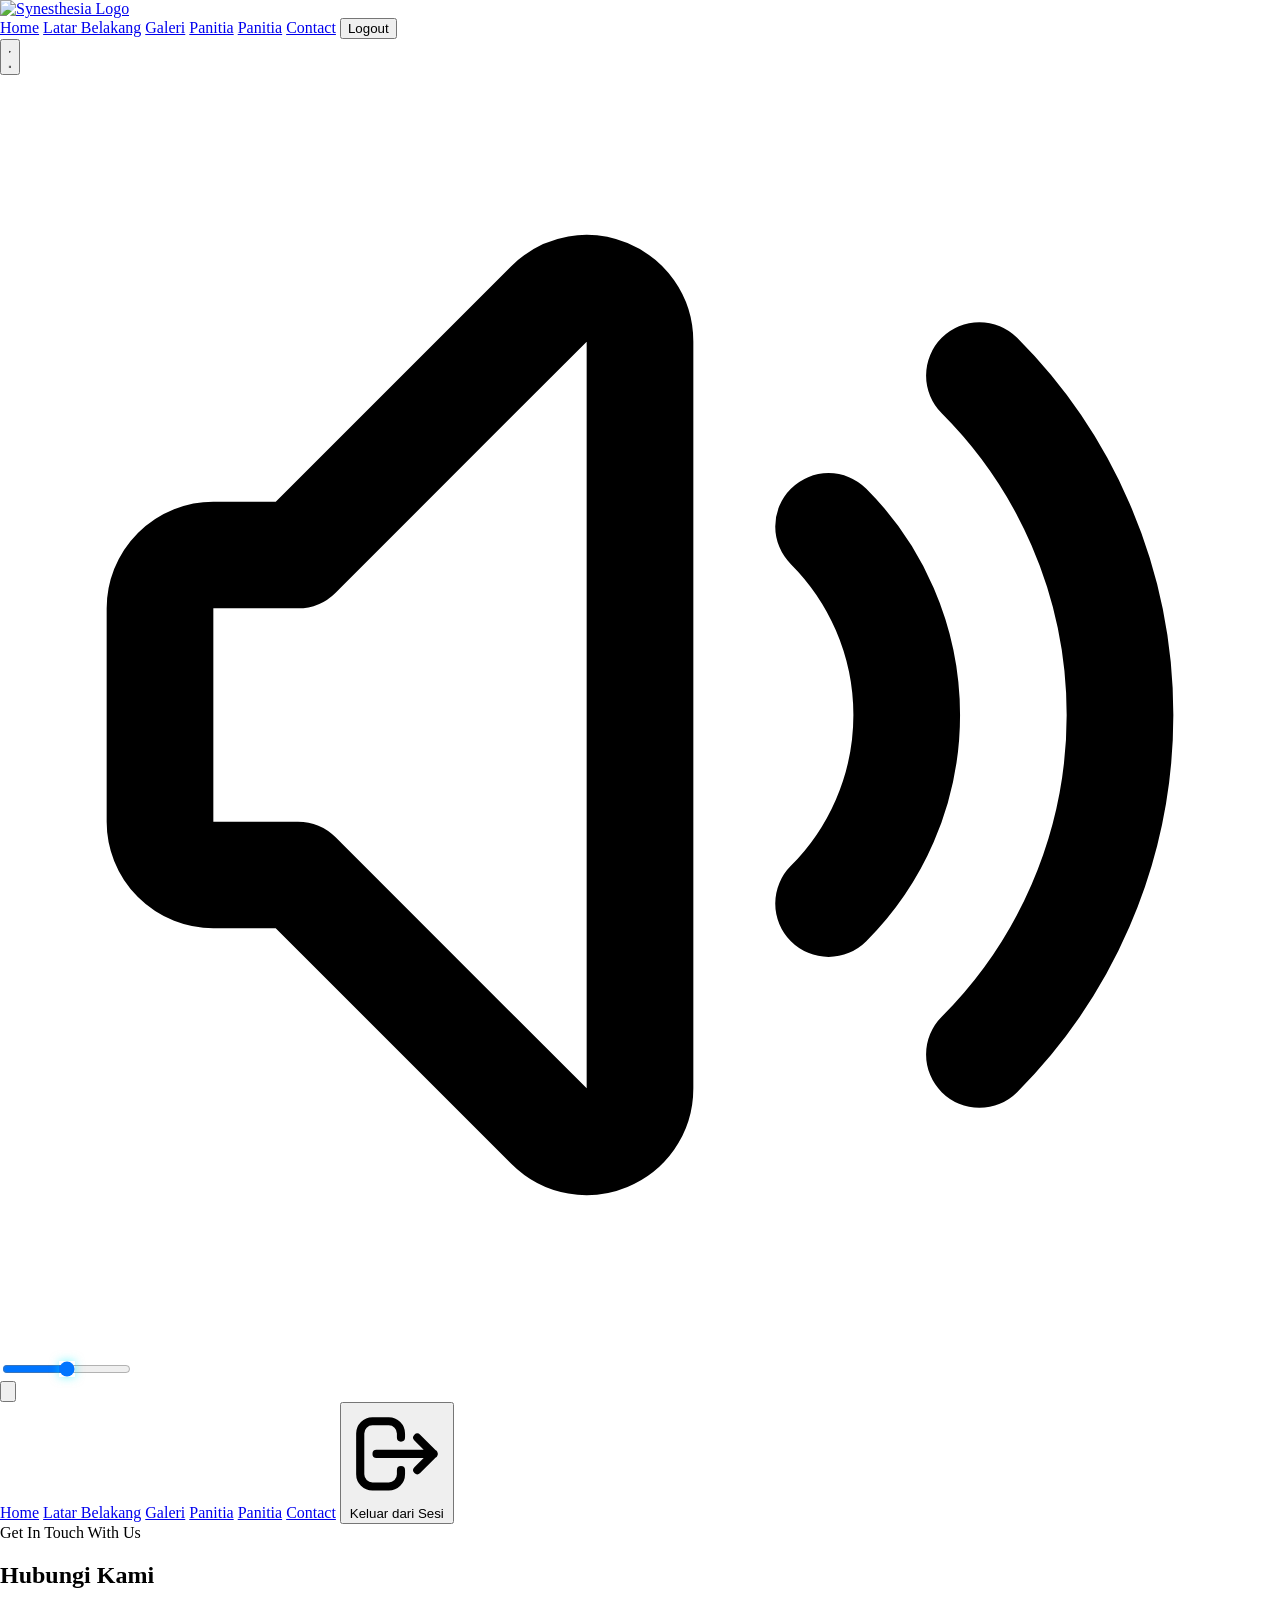
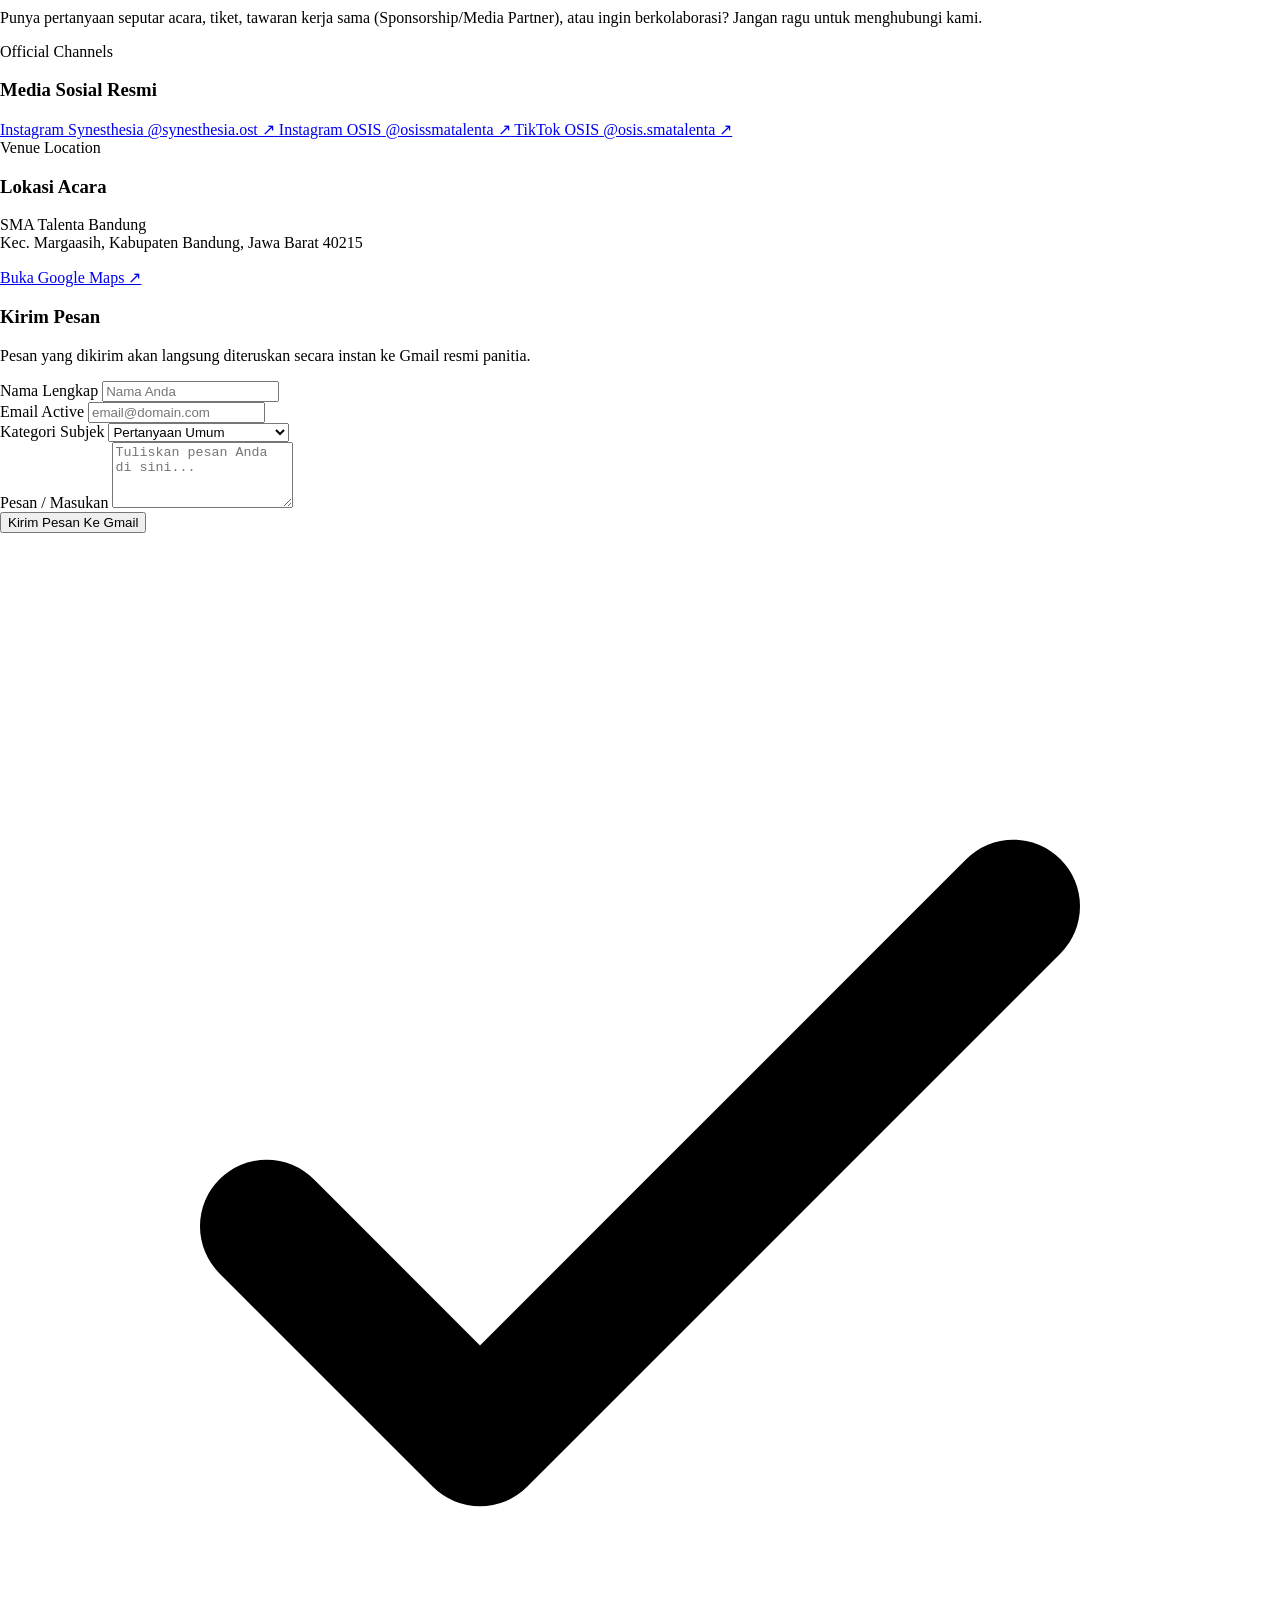
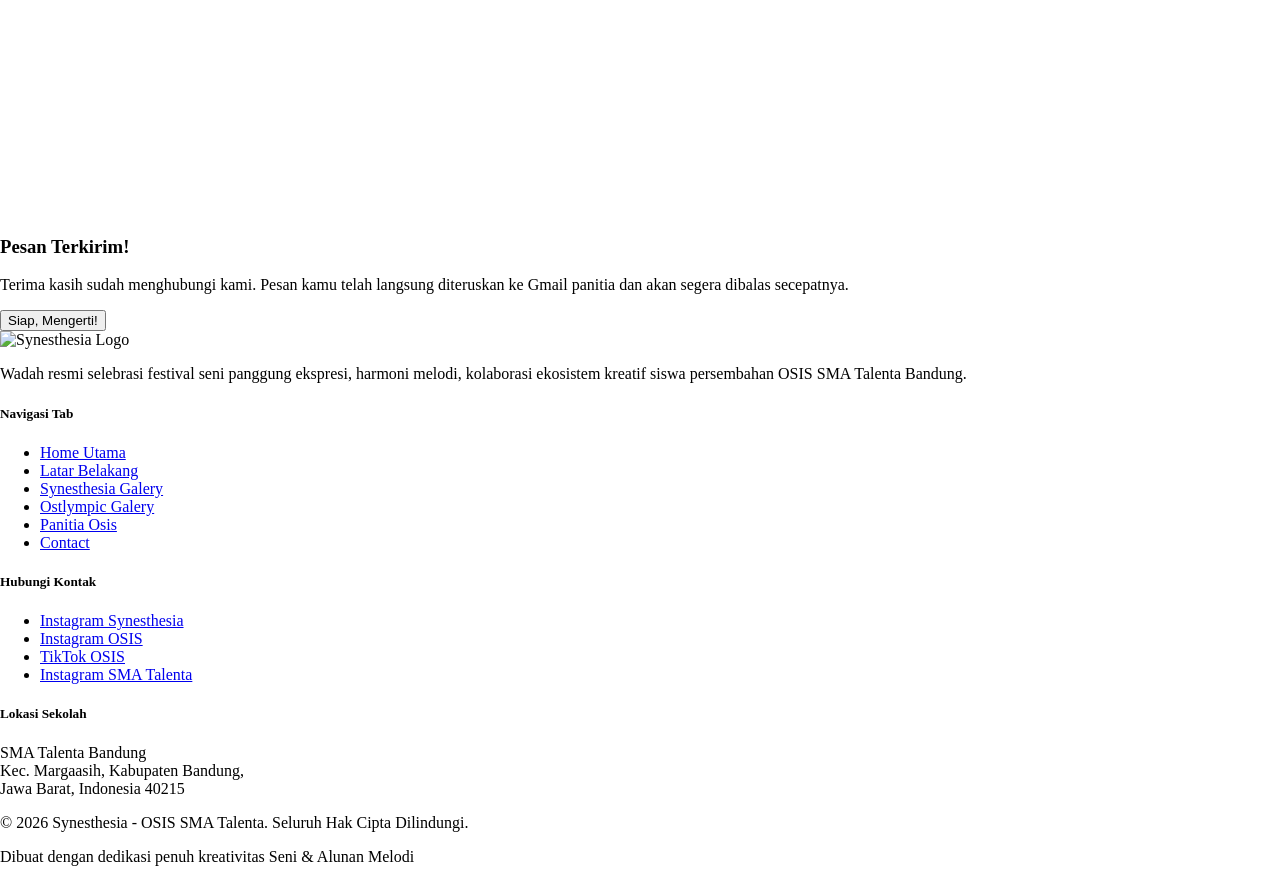
==== commit 6fc9fe62: "Update print statement from 'Hello' to 'Goodbye'" ====
--- a/contact.html
+++ b/contact.html
@@ -40,8 +40,7 @@
     <nav id="navbar" class="fixed w-full z-50 transition-all duration-500 bg-[#0B0F26]/40 backdrop-blur-xl border-b border-white/5 py-4 px-4 md:px-8">
         <div class="max-w-7xl mx-auto flex justify-between items-center">
             <a href="main.html" class="flex items-center space-x-3 group">
-                <img src="assets/logo-synes.png" alt="Synesthesia Logo" class="h-9 md:h-11 w-auto transition-transform group-hover:scale-105">
-                <img src="assets/ostlympickeren.png" alt="Synesthesia Logo" class="h-9 md:h-11 w-auto transition-transform group-hover:scale-105">
+                <img src="assets/logo-mahkota.png" alt="Synesthesia Logo" class="h-9 md:h-11 w-auto transition-transform group-hover:scale-105">
             </a>
 
             <div class="hidden md:flex items-center space-x-8">
@@ -49,7 +48,7 @@
                 <a href="latar-belakang.html" class="text-xs font-bold tracking-widest uppercase text-white/70 hover:text-white transition pb-1">Latar Belakang</a>
                 <a href="galeri.html" class="text-xs font-bold tracking-widest uppercase text-white/70 hover:text-white transition pb-1">Galeri</a>
                 <a href="panitia.html" class="text-xs font-bold tracking-widest uppercase text-white/70 hover:text-white transition pb-1">Panitia</a>
-                <a href="ticket.html" class="text-xs font-bold tracking-widest uppercase text-white/70 hover:text-white transition pb-1">Ticket</a>
+                <a href="panit.html" class="text-xs font-bold tracking-widest uppercase text-white/70 hover:text-white transition pb-1">Panitia</a>
                 <a href="contact.html" class="text-xs font-bold tracking-widest uppercase text-synes-teal border-b-2 border-synes-teal pb-1">Contact</a>
 
                 <button onclick="handleLogout()" class="ml-2 px-4 py-2 bg-gradient-to-r from-synes-accent/20 to-pink-600/10 border border-synes-accent/40 hover:from-synes-accent hover:to-pink-600 text-white text-[10px] font-bold tracking-wider uppercase rounded-full transition-all duration-300 transform hover:-translate-y-0.5 shadow-lg shadow-synes-accent/10">
@@ -80,7 +79,7 @@
                 <a href="latar-belakang.html" class="px-4 py-2.5 hover:bg-white/5 rounded-xl text-white/80 hover:text-white transition text-sm font-medium">Latar Belakang</a>
                 <a href="galeri.html" class="px-4 py-2.5 hover:bg-white/5 rounded-xl text-white/80 hover:text-white transition text-sm font-medium">Galeri</a>
                 <a href="panitia.html" class="px-4 py-2.5 hover:bg-white/5 rounded-xl text-white/80 hover:text-white transition text-sm font-medium">Panitia</a>
-                <a href="ticket.html" class="px-4 py-2.5 hover:bg-white/5 rounded-xl text-white/80 hover:text-white transition text-sm font-medium">Ticket</a>
+                <a href="panit.html" class="px-4 py-2.5 hover:bg-white/5 rounded-xl text-white/80 hover:text-white transition text-sm font-medium">Panitia</a>
                 <a href="contact.html" class="px-4 py-2.5 bg-white/5 rounded-xl text-synes-teal font-semibold text-sm">Contact</a>
 
                 <button onclick="handleLogout()" class="w-full text-left text-synes-accent font-bold text-xs tracking-widest uppercase border-t border-white/10 pt-3 flex items-center space-x-2">
@@ -97,7 +96,7 @@
     <main class="max-w-7xl mx-auto px-6 pt-28 pb-16 space-y-16">
         
         <!-- Header Section -->
-        <section class="space-y-6 text-center max-w-2xl mx-auto reveal">
+        <section class="hero-animate-slow space-y-6 text-center max-w-2xl mx-auto reveal">
             <span class="text-[10px] text-synes-teal font-bold tracking-[0.2em] uppercase block">Get In Touch With Us</span>
             <h1 class="text-3xl md:text-5xl font-extrabold font-display tracking-tight text-white uppercase">Hubungi Kami</h1>
             <p class="text-xs md:text-sm text-white/60 leading-relaxed">
@@ -221,8 +220,7 @@
         <div class="max-w-7xl mx-auto grid grid-cols-1 sm:grid-cols-2 md:grid-cols-4 gap-10 mb-12">
             
             <div class="space-y-4">
-                <img src="assets/logo-synes.png" alt="Synesthesia Logo" class="h-12 w-auto mb-2">
-                <img src="assets/ostlympickeren.png" alt="Synesthesia Logo" class="h-12 w-auto mb-2">
+                <img src="assets/logo-mahkota.png" alt="Synesthesia Logo" class="h-12 w-auto mb-2">
                 <p class="text-xs leading-relaxed text-white/50">
                     Wadah resmi selebrasi festival seni panggung ekspresi, harmoni melodi, kolaborasi ekosistem kreatif siswa persembahan OSIS SMA Talenta Bandung.
                 </p>
@@ -235,7 +233,7 @@
                     <li><a href="latar-belakang.html" class="hover:text-synes-teal transition-colors">Latar Belakang</a></li>
                     <li><a href="galeri.html" class="hover:text-synes-teal transition-colors">Synesthesia Galery</a></li>
                     <li><a href="panitia.html" class="hover:text-synes-teal transition-colors">Ostlympic Galery</a></li>
-                    <li><a href="ticket.html" class="hover:text-synes-teal transition-colors">Ticketing</a></li>
+                    <li><a href="panit.html" class="hover:text-synes-teal transition-colors">Panitia Osis</a></li>
                     <li><a href="contact.html" class="hover:text-synes-teal transition-colors">Contact</a></li>
                 </ul>
             </div>
--- a/css/style.css
+++ b/css/style.css
@@ -33,8 +33,8 @@
 /* Kelas Efek Animasi Muncul Saat Di-Scroll (Scroll Reveal Engine Asli) */
 .reveal {
     opacity: 0;
-    transform: translateY(40px);
-    transition: opacity 0.85s cubic-bezier(0.16, 1, 0.3, 1), transform 0.85s cubic-bezier(0.16, 1, 0.3, 1);
+    transform: translateY(30px);
+    animation: revealFade 0.9s cubic-bezier(0.2, 0.9, 0.3, 1) forwards;
 }
 
 /* Saat elemen berada di viewport, tampilkan kembali */
@@ -43,12 +43,54 @@
     transform: translateY(0);
 }
 
+@keyframes revealFade {
+    0% {
+        opacity: 0;
+        transform: translateY(30px);
+    }
+    100% {
+        opacity: 1;
+        transform: translateY(0);
+    }
+}
+
 /* Kustomisasi Tampilan Latar Belakang Hero Utama Komunitas */
 .hero-gajah-bg {
-    background-image: linear-gradient(to bottom, rgba(11, 15, 38, 0.35), rgba(11, 15, 38, 0.98)), url('background.jpg'); 
+    background-image: linear-gradient(to bottom, rgba(11, 15, 38, 0.35), rgba(11, 15, 38, 0.98)), url('fotoosis2.JPG'); 
     background-size: cover;
     background-position: center bottom; 
     background-attachment: fixed;
+}
+
+.hero-latar-bg {
+    background-image: linear-gradient(to bottom, rgba(11, 15, 38, 0.35), rgba(11, 15, 38, 0.98)), url('fotoosis3.JPG'); 
+    background-size: cover;
+    background-position: center bottom; 
+    background-attachment: fixed;
+}
+
+.hero-animate {
+    animation: heroFadeIn 1.2s cubic-bezier(0.2, 0.9, 0.3, 1) both;
+}
+
+.hero-inner {
+    animation: heroFadeIn 1.35s cubic-bezier(0.2, 0.9, 0.3, 1) both;
+    animation-delay: 0.12s;
+}
+
+.hero-animate-slow {
+    animation: heroFadeIn 1.5s cubic-bezier(0.2, 0.9, 0.3, 1) both;
+}
+
+@keyframes heroFadeIn {
+    0% {
+        opacity: 0;
+        transform: translateY(20px) scale(0.99);
+    }
+    100% {
+        opacity: 1;
+        transform: translateY(0) scale(1);
+    }
 }
 
 /* Penyesuaian Slider Volume Lagu */
@@ -59,3 +101,29 @@
 input[type="range"]::-webkit-slider-thumb:hover {
     transform: scale(1.2);
 }
+
+/* Custom Glassmorphism Effect */
+.glass-card {
+  background: rgba(19, 26, 66, 0.6);
+  backdrop-filter: blur(16px);
+  -webkit-backdrop-filter: blur(16px);
+}
+
+/* Modal Open Animation */
+#ticket-modal:not(.hidden) {
+  animation: fadeIn 0.25s ease-out forwards;
+}
+
+#ticket-modal > div {
+  animation: scaleUp 0.25s ease-out forwards;
+}
+
+@keyframes fadeIn {
+  from { opacity: 0; }
+  to { opacity: 1; }
+}
+
+@keyframes scaleUp {
+  from { transform: scale(0.95); opacity: 0; }
+  to { transform: scale(1); opacity: 1; }
+}
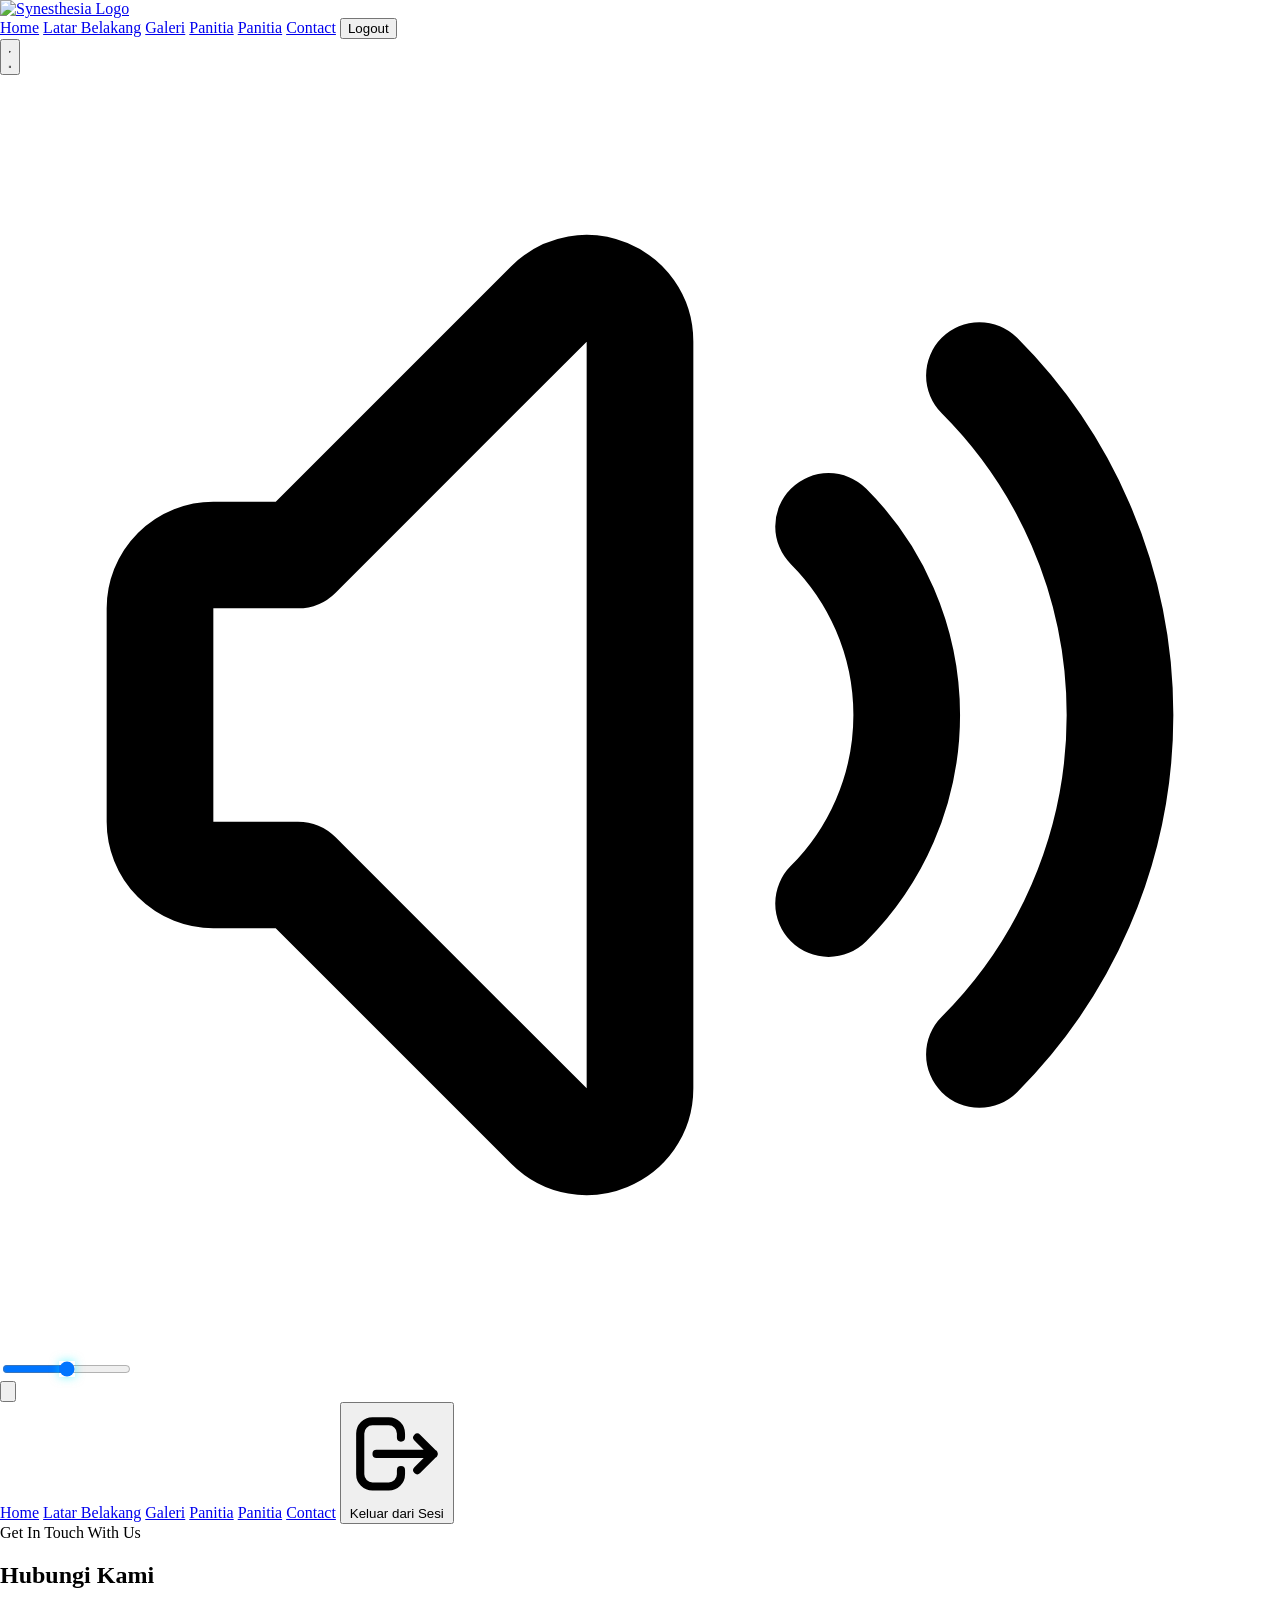
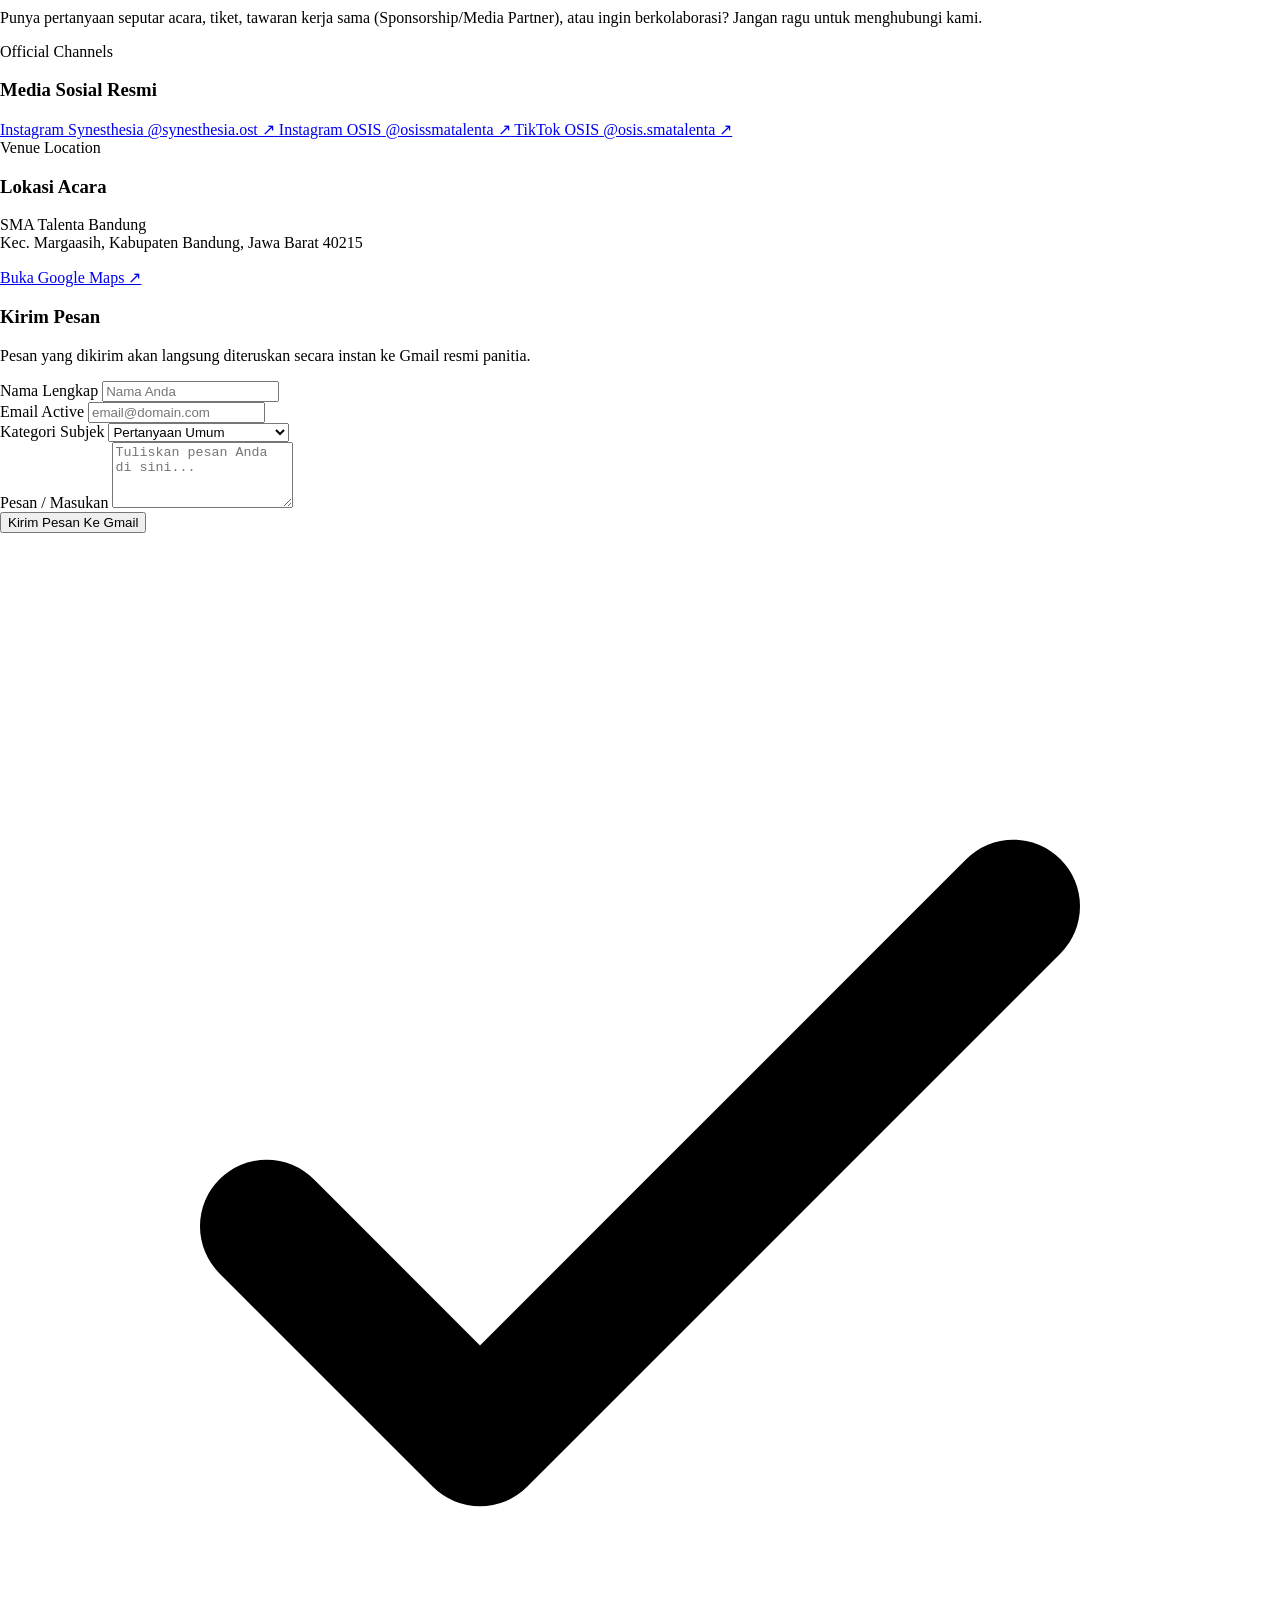
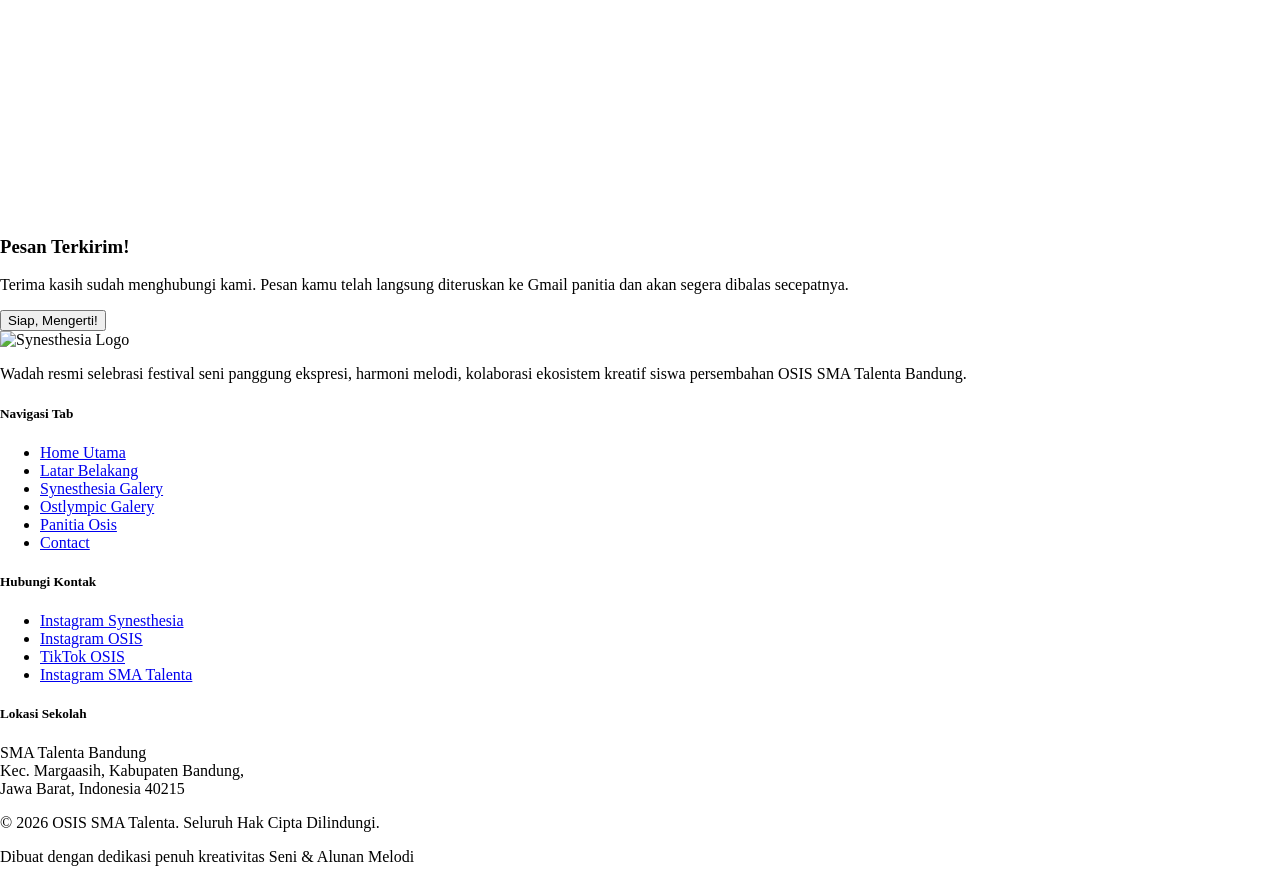
==== commit 46a2458b: "Update contact.html" ====
--- a/contact.html
+++ b/contact.html
@@ -259,7 +259,7 @@
         </div>
 
         <div class="max-w-7xl mx-auto pt-8 border-t border-white/5 flex flex-col sm:flex-row justify-between items-center text-[11px] text-white/40 gap-4">
-            <p>© 2026 Synesthesia - OSIS SMA Talenta. Seluruh Hak Cipta Dilindungi.</p>
+            <p>© 2026 OSIS SMA Talenta. Seluruh Hak Cipta Dilindungi.</p>
             <p>Dibuat dengan dedikasi penuh kreativitas Seni & Alunan Melodi</p>
         </div>
     </footer>
--- a/css/style.css
+++ b/css/style.css
@@ -55,19 +55,7 @@
 }
 
 /* Kustomisasi Tampilan Latar Belakang Hero Utama Komunitas */
-.hero-gajah-bg {
-    background-image: linear-gradient(to bottom, rgba(11, 15, 38, 0.35), rgba(11, 15, 38, 0.98)), url('fotoosis2.JPG'); 
-    background-size: cover;
-    background-position: center bottom; 
-    background-attachment: fixed;
-}
 
-.hero-latar-bg {
-    background-image: linear-gradient(to bottom, rgba(11, 15, 38, 0.35), rgba(11, 15, 38, 0.98)), url('fotoosis3.JPG'); 
-    background-size: cover;
-    background-position: center bottom; 
-    background-attachment: fixed;
-}
 
 .hero-animate {
     animation: heroFadeIn 1.2s cubic-bezier(0.2, 0.9, 0.3, 1) both;
@@ -127,3 +115,36 @@
   from { transform: scale(0.95); opacity: 0; }
   to { transform: scale(1); opacity: 1; }
 }
+
+.galerihaha {
+    background-image: linear-gradient(to bottom, rgba(11, 15, 38, 0.35), rgba(11, 15, 38, 0.98)), url('background (1).JPG'); 
+    background-size: cover;
+    background-position: center bottom; 
+    background-attachment: fixed;
+}
+.galeri2haha {
+    background-image: linear-gradient(to bottom, rgba(11, 15, 38, 0.35), rgba(11, 15, 38, 0.98)), url('IMG-20251107-WA0023(1).jpeg'); 
+    background-size: cover;
+    background-position: center bottom; 
+    background-attachment: fixed;
+}
+.panitiahaha {
+    background-image: linear-gradient(to bottom, rgba(11, 15, 38, 0.35), rgba(11, 15, 38, 0.98)), url('PANITIA.JPG'); 
+    background-size: cover;
+    background-position: center;
+    background-attachment: fixed;
+
+}
+.hero-gajah-bg {
+    background-image: linear-gradient(to bottom, rgba(11, 15, 38, 0.35), rgba(11, 15, 38, 0.98)), url('fotoosis2.JPG'); 
+    background-size: cover;
+    background-position: center bottom; 
+    background-attachment: fixed;
+}
+
+.hero-latar-bg {
+    background-image: linear-gradient(to bottom, rgba(11, 15, 38, 0.35), rgba(11, 15, 38, 0.98)), url('fotoosis3.JPG'); 
+    background-size: cover;
+    background-position: center bottom; 
+    background-attachment: fixed;
+}
